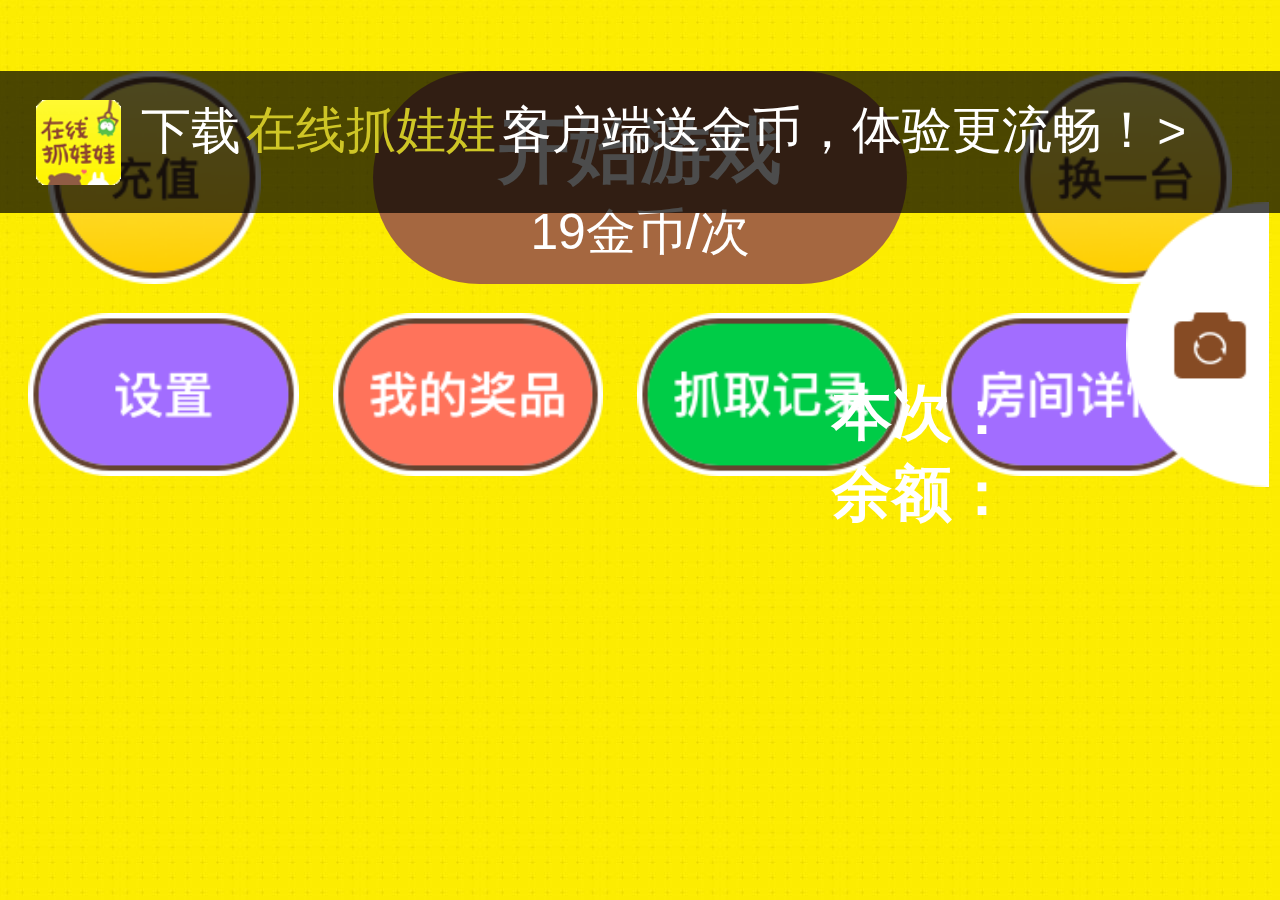
==== index.html @ 99bea9eb "coding" ====
<!DOCTYPE html>
<html lang="en">
<head>
    <meta charset="UTF-8">
    <title>在线抓娃娃</title>
    <meta http-equiv=Content-Type content="text/html; charset=utf-8">
    <meta name=viewport content="width=device-width,initial-scale=1,maximum-scale=1,user-scalable=no">
    <link rel="stylesheet" href="zpSrc/index.css">
    <link rel="stylesheet" href="zpSrc/history.css">
    <style>
        *{
            margin:0;
            padding:0;
        }
    </style>
    <script src="zpSrc/jquery-3.0.0.min.js" type="text/javascript"></script>
    <script src="zpSrc/socket.io.js" type="text/javascript"></script>
    <script src="zpSrc/core.js" type="text/javascript"></script>
    <script src="zpSrc/cipher-core.js" type="text/javascript"></script>
    <script src="zpSrc/tripledes.js" type="text/javascript"></script>
    <script src="zpSrc/mode-ecb.js" type="text/javascript"></script>
    <script src="http://res.wx.qq.com/open/js/jweixin-1.2.0.js"></script>
    <script src="//imgcache.qq.com/open/qcloud/video/vcplayer/TcPlayer-2.2.0.js" charset="utf-8"></script>
    <script>
      (function (win, doc) {
        var resize = 'orientationchange' in window ? 'orientationchange' : 'resize';

        function change() {
          var html = doc.documentElement;
          html.style.fontSize = doc.documentElement.clientWidth / 18 + 'px';
        }
        change();
        win.addEventListener(resize, change, false);
        win.addEventListener('load', change, false);
        doc.addEventListener('DOMContentLoaded', false);
      })(window, document);
    </script>
</head>
<body style="background-image: url(zpSrc/img/bg.jpg);width:100%;height:100%;overflow-x:hidden;position: relative;">
<div id="toDown" class="h-2 position-zz">
    <img src="zpSrc/img/72.png" alt="" class="h-2 pad-t-half-4 pad-b-half-4 z-idx-2000">
    <span class="dis-inline font-21 z-idx-2000 color-w pad-l-half-2">下载</span>
    <a href="" style="color:#cfc626;" class="font-21 z-idx-2000">在线抓娃娃</a>
    <span style="color: #fff;" class="font-21 z-idx-2000">客户端送金币，体验更流畅！</span>
    <a href="" class="dis-inline font-21 z-idx-2000" style="color: #fff;">></a>
</div>
<!--视频-->
<div id="id_test_video" style="width:100%; height:auto;"></div>
<!--<div id="test_video">-->
    <!--&lt;!&ndash;<video id="videoElement" autoplay style="width:100%; height:100%;"></video>&ndash;&gt;-->
    <!--<canvas id="video-canvas" style="width:100%!important;height:20rem!important;"></canvas>-->
<!--</div>-->
<!--照相机-->
<div id="camera" style="position: absolute;top:30%;left:88%;">
    <img src="zpSrc/img/change.png" class="h-4 w-2">
</div>
<!--&lt;!&ndash;加载图片&ndash;&gt;-->
<!--&lt;!&ndash;<div class="cover" style="position:absolute;top:0;left:0;width:100%;height: 65%;background-color: #00CC47"></div>&ndash;&gt;-->
<!--&lt;!&ndash;<div class="cover" style="position: absolute;top:30%;left:26%;">&ndash;&gt;-->
<!--&lt;!&ndash;<img src="zpSrc/img/load.png" class="h-4 w-9">&ndash;&gt;-->
<!--&lt;!&ndash;</div>&ndash;&gt;-->
<!--&lt;!&ndash;<div class="cover" style="position: absolute;top:44%;left:46%;">&ndash;&gt;-->
<!--&lt;!&ndash;<span class="font-22 font-wei w-4 h-4 color-w">加载中...</span>&ndash;&gt;-->
<!--&lt;!&ndash;</div>&ndash;&gt;-->
<!--下方遮罩玻璃-->
<div id="glass" class="h-4" style="width:6rem;position: absolute;top:53%;left:65%;">
    <span class="font-22 font-wei w-4 h-4 color-w nickName"></span><br>
    <span class="font-22 font-wei w-4 h-4 color-w">本次：</span><span class="sellCoin color-w"></span><br>
    <span class="font-22 font-wei w-4 h-4 color-w">余额：</span><span class="balance color-w"></span>
</div>
<!--开始后的倒计时-->
<div id="count" class="h-4 dis-none w-6" style="position: absolute;top:55%;left:65%;">
    <span class="font-22 font-wei w-4 h-4 countNum color-w">25</span>
</div>
<!--主页按钮组-->
<div id="main" style="height: 6.15rem;margin-top: 1rem;" class="pad-b-1 t-align-c">
    <div style="padding-left: 0.4rem;padding-right: 0.4rem;">
        <img src="zpSrc/img/btn_pay_nor.png" alt="" class="chongzhi dis-inline h-3"
             style="width:4.5rem;padding-right: 1.5rem;">
        <button id="toStartGame" class="dis-inline h-3 t-align-c v-align-t"
                style="width: 7.5rem;border:none!important;border-radius: 4rem;background-color: #A56740;padding-top:0.2rem;">
            <span class="dis-inline font-wei" style="font-size: 1rem;color: #ffffff;">开始游戏</span><br>
            <span class="dis-inline v-align-t" style="font-size: 0.7rem;color: #ffffff;">19金币/次</span>
        </button>
        <img src="zpSrc/img/btn_switch_nor.png" alt="" class="change dis-inline"
             style="width:4.5rem;height: 3rem;padding-left: 1.5rem;" onclick="">
    </div>
    <div style="height: 3.5rem;padding-top: 0.4rem;text-align: left;">
        <img src="zpSrc/img/btn_setting_nor.png" class="shezhi dis-inline btn-2">
        <img src="zpSrc/img/btn_prize_nor.png" class="myPrize dis-inline btn-2">
        <img src="zpSrc/img/btn_record_nor.png" class="getRecord dis-inline btn-2">
        <img src="zpSrc/img/btn_details_nor.png" class="productInformation dis-inline btn-2">
    </div>
</div>
<!--操作按钮组-->
<div id="operate" class="dis-none" style="font-size: 0;width:20rem;margin-top: 1rem;">
    <div class="dis-inline h-6 position-r" style="width:58%;margin-top: 0.5rem;">
        <!--上下-->
        <span class="dis-inline h-3 w-percent-100 t-align-c">
        <span class="dis-inline upNor upBtn h-3 w-percent-50"></span>
    </span>
        <span class="dis-inline h-3 w-percent-100 t-align-c">
        <span class="dis-inline downNor downBtn h-3 w-percent-50"></span>
    </span>
        <!--左右-->
        <div style="position: absolute;left:0;top:1.5rem;" class="w-percent-100">
        <span class="dis-inline h-3 w-percent-50 t-align-c">
            <span class="dis-inline leftNor leftBtn h-3 w-percent-50"></span>
        </span>
            <span class="dis-inline h-3 w-percent-50 t-align-c">
            <span class="dis-inline rightNor rightBtn h-3 w-percent-50"></span>
        </span>
        </div>
    </div>
    <!--右侧-->
    <div class="w-percent-40 dis-inline t-align-c h-6 line-h-4 v-align-t" style="padding-top: 1.5rem;">
        <span class="dis-inline startNor confirmBtn h-4 w-percent-50"></span>
    </div>
</div>
<!--充值-->
<div id="hd_ad_history_page" class="dis-none">
    <div class="hd_ad_hd w-percent-100 t-align-l h-3">
        <div class="hd_ad_back dis-inline h-2 line-h-3 v-align-m w-percent-100 t-align-l pad-t-half">
            <img src="zpSrc/img/close.png" class="h-2 w-2">
        </div>
        <div style="width:100%;text-align:center;color: #000;height: 2rem;line-height: 2rem;vertical-align: middle"
             class="dis-inline font-wei pad-t-half">
            <span class="font-big">充娃娃币</span>
        </div>
    </div>
    <div id="moneyChongZhi"></div>
</div>
<!--换一台-->
<div id="hd_ad_history_page_change" style="display:none;">
    <div class="hd_ad_hd pad-t-half">
        <div class="hd_ad_back dis-inline w-percent-100 t-align-l">
            <img src="zpSrc/img/close.png" class="h-2 dis-inline pad-l-half close">
            <img src="zpSrc/img/text_logo.png" class="h-1-half dis-inline pad-l-3">
        </div>
    </div>
    <!--换一批娃娃列表-->
    <div style="background-color: #FDEC02;padding-left: 0.25rem;padding-right: 0.25rem;">
        <div class="change_list h-9 mar-b-half" style="height: 25rem"></div>
    </div>
    <!--<div class="pos-fix t-align-c w-percent-33" style="background-color: #993300;left:33%;right:0;bottom:0;">-->
    <!--<span style="color: #fff;">换一批</span>-->
    <!--</div>-->
</div>
<!--设置-->
<div id="hd_ad_history_page_shezhi" class="dis-none">
    <div class="hd_ad_hd pad-t-half" style="border-radius: 1rem;">
        <div class="hd_ad_back h-2 v-align-t line-h-2"><img src="zpSrc/img/close.png" class="h-2 w-2"></div>
        <p style="color:#000;" class="font-big font-wei line-h-2 v-align-t">设置</p>
    </div>
    <div class="t-align-c">
        <div class="btn-music-nor closeMusic">关闭音乐</div>
        <!--<div class="btn-music-nor closeDanmu">关闭弹幕</div>-->
        <div class="btn-help-nor pleaseHelp">求助</div>
    </div>
</div>
<!--我的奖品-->
<div id="hd_ad_history_page_myPrize" class="dis-none">
    <div class="hd_ad_hd pad-t-1">
        <div class="hd_ad_back dis-inline w-percent-100 t-align-l">
            <img src="zpSrc/img/close.png" class="h-2 dis-inline pad-l-half close">
            <span class="dis-inline h-1-half dis-inline w-percent-45 t-align-r font-big" style="color: #000">我的奖品</span>
            <a href="./getPrize.html"><span style="color:#000;" class="dis-inline pad-l-4">提取</span></a>
        </div>
    </div>
    <div class="pad-t-half pad-l-half pad-r-half">
        <div class="myPrize_list" style="background-color: #fff;height:24rem;overflow: auto;"></div>
    </div>
</div>
<!--抓取记录-->
<div id="hd_ad_history_page_getRecord" class="dis-none">
    <div class="hd_ad_hd w-percent-100 t-align-l h-3 pad-t-half">
        <div class="hd_ad_back dis-inline h-2 line-h-3 v-align-m w-percent-100 t-align-l">
            <img src="zpSrc/img/close.png" class="h-2 w-2">
        </div>
        <div style="color: #000;height: 2rem;"
             class="dis-inline font-wei w-percent-100 t-align-c h-2 line-h-2 v-align-m">
            <span class="font-big">我的抓取记录</span>
        </div>
    </div>
    <div class="pad-t-half pad-l-half pad-r-half" style="background-color: #FDEC02;">
        <div class="catch_list t-align-c toScroll" style="overflow: auto;height: 26rem;"></div>
    </div>
</div>
<!--娃娃信息-->
<div id="hd_ad_history_page_productInformation" class="dis-none">
    <div class="hd_ad_hd w-percent-100 t-align-l h-3 pad-t-half">
        <div class="hd_ad_back dis-inline h-2 line-h-3 v-align-m w-percent-100 t-align-l">
            <img src="zpSrc/img/close.png" class="h-2 w-2">
        </div>
        <div style="width:100%;text-align:center;color: #000;height: 2rem;line-height: 2rem;vertical-align: middle"
             class="dis-inline font-wei">
            <span class="font-big">房间详情</span>
        </div>
    </div>
    <div class="t-align-c  pad-l-half pad-r-half" style="background-color: #FDEC02">
        <div class="t-align-c" style="background-color: #fff;height: 2.5rem; line-height: 2.5rem;vertical-align: top;">
            <span class="record dis-inline color-red w-percent-45" style="font-size: 0.7rem;">最近抓中的记录</span>
            <span class="wawa dis-inline w-percent-45" style="font-size: 0.7rem;">娃娃详情</span>
        </div>
    </div>
    <div id="latest" class="productList pad-l-half pad-r-half w-percent-100"
         style="background-color: #FDEC02;height: 24rem;overflow: auto;">
    </div>
    <div id="Detail" class="productList pad-l-half pad-r-half w-percent-100 dis-none" style="background-color: #FDEC02">
        <img src="" alt="" class="w-percent-100">
    </div>
</div>
<div>
</div>
<!--各种弹窗-->
<div id="nojbPopup" style="display: none">
    <div class="nojb-popup1">
        <div class="nojb-popup-img"><i class="close-popup-btn"></i></div>
    </div>
    <div class="nojb-popup2">
            <span class="nojb-popup-write">
                <span>扎心了，金币不足</span><br><span>快速充值~</span>
            </span>
        <button class="nojb-popup-btn">前往充值<span>(</span><span class="countNum">5</span><span>s)</span></button>
    </div>
</div>
<div id="failPopup">
    <div class="fail-popup1">
        <div class="fail-popup-img">
            <i class="close-popup-btn"></i>
            <i class="failChicken"></i>
        </div>
    </div>
    <div class="fail-popup2">
            <span class="fail-popup-write">
                <span>好可惜喔，就差一点点</span><br><span>继续游戏，也许下次就能抓中哦!</span>
            </span>
        <button class="fail-popup-btn">不服再战<span>(</span><span class="countNum">5</span><span>s)</span></button>
    </div>
</div>
<div id="successPopup" style="display: none;">
    <div class="success-popup1">
        <div class="success-popup-img"><i class="close-popup-btn"></i></div>
    </div>
    <div class="success-popup2">
            <span class="success-popup-write">
                <span>恭喜您抽中啦</span><br><span></span>
            </span>
        <button class="success-popup-btn" style="background-color: #FF7460;">领取奖品</button>
        <button class="success-popup-btn" style="background-color: #975429;margin-left: 0.5rem">乘胜追击<span>(</span><span
                class="countNum">5</span><span>s)</span></button>
    </div>
</div>
</body>
<script type="text/javascript" src="zpSrc/index.js"></script>
<script type="text/javascript" src="zpSrc/history.js"></script>
<script type="text/javascript" src="zpSrc/crypt.js"></script>
<script type="text/javascript" src="zpSrc/jsmpeg.min.js"></script>
<script>
  var url = window.location.href.split('#')[0];
  $.post('http://42.121.115.167:8662/wawa_cms/eventNotice/getWxConfig.do',{url: url},function (data) {
      var res = JSON.parse(data);
      console.log('成功后', res);
      wx.config({
        debug: false,
        appId: res.appId,
        timeStamp: res.timestamp.toString(),
        nonceStr: res.nonceStr,
        signature: res.signature,
        jsApiList: ['chooseWXPay']
      });
      $(document).on('click','.btnMoney',function (e) {
        var token = JSON.parse(window.localStorage.getItem('token'));
        var goodsId = e.currentTarget.dataset.id;
        var json = {'customerId':token.customerId,
          'goodsType':1,//1代表充值
          'goodsId':goodsId//编号
        };
        var str = encryptByDES(JSON.stringify(json));
        $.post(''+EnviromentUrl+'/jsapiPay',{json: str},function (res) {
            var list = JSON.parse(decryptByDES(res));
            console.log('充值列表',list);//充值列表
            var payDetail = list.data;
            if(list.state === 'ok'){
              wx.ready(function() {
                wx.chooseWXPay({
                  appId: payDetail.jsApiParams.appId,
                  timestamp: payDetail.jsApiParams.timeStamp,
                  timeStamp: payDetail.jsApiParams.timeStamp, // 支付签名时间戳，注意微信jssdk中的所有使用timestamp字段均为小写。但最新版的支付后台生成签名使用的timeStamp字段名需大写其中的S字符
                  nonceStr: payDetail.jsApiParams.nonceStr, // 支付签名随机串，不长于 32 位
                  package: payDetail.jsApiParams.package, // 统一支付接口返回的prepay_id参数值，提交格式如：prepay_id=***）
                  signType: payDetail.jsApiParams.signType, // 签名方式，默认为'SHA1'，使用新版支付需传入'MD5'
                  paySign: payDetail.jsApiParams.paySign, // 支付签名
                  success: function (res) {
                    // 支付成功后的回调函数
                    console.log('支付后', res);
                  }
                });
              })
            }
          });
      });
  })
</script>
<script>
  //  播放器
//  var canvas = document.getElementById('video-canvas');
  //        var url = dataChange[0].lvbList[0].playHlsUrl;
//  var url = 'ws://192.168.31.10:8082';
//  var player = new JSMpeg.Player(url, {canvas: canvas});
</script>
<script>
  //    主页默认开始
  $(function () {
    window.addEventListener("popstate", function () {
      window.location.href = location.href;
    });
    var json = {};
    json.currentPage = 1;
    var str = encryptByDES(JSON.stringify(json));
    var socket = null;
    var token = JSON.parse(window.localStorage.getItem('token'));
    $.post('http://wawatest.daniuyx.com/wawa/api/wawajiList',{json: str},function (res) {
        var list = JSON.parse(decryptByDES(res));
        console.log('全部的娃娃机', list);//娃娃列表
        var dataChange = list.data;
        window.localStorage.setItem('wawajiList', JSON.stringify(dataChange));
        console.log('默认的第一个娃娃机', dataChange[0]);
        $('.sellCoin').text(dataChange[0].sellCoin);
        $('#Detail img').attr('src', dataChange[0].lenImg);
        var playerUrl = dataChange[0].lvbList[0].playHlsUrl;
        var player = new TcPlayer('id_test_video', {
        "m3u8":playerUrl, //请替换成实际可用的播放地址
        "autoplay" : true,      //iOS下safari浏览器，以及大部分移动端浏览器是不开放视频自动播放这个能力的
//    "coverpic" : "http://www.test.com/myimage.jpg",
        "systemFullscreen":true,
        "flash":true,
        "showLoading":true,
        "controls":"none",
        "width" :  '480',//视频的显示宽度，请尽量使用视频分辨率宽度
        "height" : '400'//视频的显示高度，请尽量使用视频分辨率高度
      });
//              切换视角
      $('#camera').click(function () {
        if (playerUrl === dataChange[0].lvbList[0].playHlsUrl) {
          $('.vcp-player').remove();
          playerUrl = dataChange[0].lvbList[1].playHlsUrl;
          var player = new TcPlayer('id_test_video', {
            "m3u8":playerUrl, //请替换成实际可用的播放地址
            "autoplay" : true,      //iOS下safari浏览器，以及大部分移动端浏览器是不开放视频自动播放这个能力的
//    "coverpic" : "http://www.test.com/myimage.jpg",
            "systemFullscreen":true,
            "flash":true,
            "showLoading":true,
            "controls":"none",
            "width" :  '480',//视频的显示宽度，请尽量使用视频分辨率宽度
            "height" : '400'//视频的显示高度，请尽量使用视频分辨率高度
          });
        }else if (playerUrl === dataChange[0].lvbList[1].playHlsUrl) {
          playerUrl = dataChange[0].lvbList[0].playHlsUrl;
          $('.vcp-player').remove();
          var player = new TcPlayer('id_test_video', {
            "m3u8":playerUrl, //请替换成实际可用的播放地址
            "autoplay" : true,      //iOS下safari浏览器，以及大部分移动端浏览器是不开放视频自动播放这个能力的
//    "coverpic" : "http://www.test.com/myimage.jpg",
            "systemFullscreen":true,
            "flash":true,
            "showLoading":true,
            "controls":"none",
            "width" :  '480',//视频的显示宽度，请尽量使用视频分辨率宽度
            "height" : '400'//视频的显示高度，请尽量使用视频分辨率高度
          });
        }
      });
        socket = io.connect('http://115.29.225.91:9092?customerId=' + token.customerId + '&' + 'wawajiId=' + dataChange[0].wawajiId + '&' + 'mac=' + dataChange[0].mac);
//      娃娃机状态
        socket.on('wawaji_state', function (data) {
          console.log('娃娃机状态', data);
          if (data !== 1) {
            $('#toStartGame').attr('disabled', 'disabled').css('background-color', '#999');
          }
        });
//      娃娃机房间人数
        socket.on('wawaji_customer', function (data) {
          console.log('房间人数', data);
        });
//      当前游戏用户
        socket.on('game_customer', function (data) {
          console.log('当前游戏的用户', data);
        });
        //娃娃详情
        $('.productInformation').on('click', function () {
          var json = {"goodsId": dataChange[0].goodsId, "wawajiId": dataChange[0].wawajiId};
          var str = encryptByDES(JSON.stringify(json));
          $.post('http://wawatest.daniuyx.com/wawa/api/getSucGrabRecord',{json: str},function () {
              var list = JSON.parse(decryptByDES(res));
              console.log('当前直播间详情', list);//娃娃详情列表
              var dataProduct = list.data;
              $.each(dataProduct, function (i, obj) {
                $('<div class="hd_ad_list w-percent-100 h-4 line-h-4 v-align-t">' +
                  '<div class="h-4 w-percent-100" style="background-color: #ffffff;">' +
                  '<div class="dis-inline pad-l-1 h-3 v-align-m w" style="line-height: 2.6rem;width:20%;"><img src="' + obj.headUrl + '" alt="" style="height:2.5rem;"></div>' +
                  '<span class="dis-inline pad-l-half line-h-2 h-3 v-align-t t-align-l w-percent-45" style="margin-left:0.5rem;">' +
                  '<span class="dis-inline font-21 font-wei line-h-3 v-align-t" style="height: 1.5rem;color:#666;">' + obj.nickName + '</span>' + '<br>' + '<span class="dis-inline v-align-t" style="color: #999;height: 1.5rem;line-height: 1.2rem;font-size: 0.6rem;">' + obj.createDate + '</span>' + '' +
                  '</span>' +
                  '<div class="dis-inline" style="text-align: right;width:25%">'+
                  '<div class="dis-inline pad-l-1 t-align-r h-3 v-align-m" style="line-height: 2.6rem;"><a href="' + obj.videoUrl + '"><img src="zpSrc/img/mov.png" alt="" style="height:1.4rem;"></a></div>' +
                  '</div>' + '</div>').appendTo($('#latest'));
              });
            });
        });
        //点击开始游戏
        $('#toStartGame').on('click', function () {
          console.log(123456);
          var token = JSON.parse(window.localStorage.getItem('token'));
          if(JSON.parse(window.localStorage.getItem('isChoose')) === 222){return}
          var json = {"customerId": token.customerId, "mac": dataChange[0].mac, "wawajiId": dataChange[0].wawajiId};
          var str = encryptByDES(JSON.stringify(json));
          $.post('http://wawatest.daniuyx.com/wawa/api/startGame', {json: str}, function (res) {
              var list = JSON.parse(decryptByDES(res));
              console.log('开始后的信息', list);
              if (list.state === 'ok') {
                history.pushState({}, '', '?222');//历史记录栈
                $('#main').addClass('dis-none');
                $('#operate').removeClass('dis-none');
                $('#glass').addClass('dis-none');
                $('#count').removeClass('dis-none');
                var num = parseInt($('#count').find('.countNum').text());
                function countDown() {
                  num--;
                  $('#count').find('.countNum').text(num);
                  if (num == 0) {
                    $('#count').addClass('dis-none');
                    socket.emit('move', 5);
                    socket.on('game_state', function (data) {
                      console.log('游戏结果', data);
                      if (data === 0) {
                        alert('等待游戏结果');
                      }
                      if (data === 1) {
                        $('#successPopup').slideDown(100);
                        countSuccess();
                      }
                      if (data === 2) {
                        $('#failPopup').slideDown(100);
                        countFail();
                      }
                    });
                    return;
                  }
                  setTimeout(countDown, 1000);
                }
                countDown();
                <!--按钮组-->
                $('.upBtn').on('click', function () {
                  socket.emit('move', 3);
                  $(this).removeClass('upNor').addClass('upPressed');
                  setTimeout(function () {
                    $('.upBtn').removeClass('upPressed').addClass('upNor');
                  }, 200);
                });
                $('.leftBtn').on('click', function () {
                  socket.emit('move', 1);
                  $(this).removeClass('leftNor').addClass('leftPressed');
                  setTimeout(function () {
                    $('.leftBtn').removeClass('leftPressed').addClass('leftNor');
                  }, 200);
                });
                $('.rightBtn').on('click', function () {
                  socket.emit('move', 2);
                  $(this).removeClass('rightNor').addClass('rightPressed');
                  setTimeout(function () {
                    $('.rightBtn').removeClass('rightPressed').addClass('rightNor');
                  }, 200);
                });
                $('.downBtn').on('click', function () {
                  socket.emit('move', 4);
                  $(this).removeClass('downNor').addClass('downPressed');
                  setTimeout(function () {
                    $('.downBtn').removeClass('downPressed').addClass('downNor');
                  }, 200);
                });
                $('.confirmBtn').on('click', function () {
                  socket.emit('move', 5);
                  $(this).removeClass('startNor').addClass('startPressed');
                  socket.on('game_state', function (data) {
                    console.log('游戏结果', data);
                    if (data == 0) {
                      alert('等待游戏结果')
                    }
                    ;
                    if (data == 1) {
                      $('#successPopup').slideDown(100);
                      function countSuccess() {
                        var num = parseInt($('.success-popup-btn .countNum').text());
                        num--;
                        $('.success-popup-btn .countNum').text(num);
                        if (num == 0) {
//                        clearTimeout(t);
                          $('#successPopup').slideUp(100);
                          $('.confirmBtn').attr('disabled', 'disabled');
                          return
                        }
                        setTimeout(countSuccess, 1000);
                      }

                      countSuccess();
                    }
                    if (data == 2) {
                      $('#failPopup').slideDown(100);
                      function countFail() {
                        var num = parseInt($('.fail-popup-btn .countNum').text());
                        num--;
                        $('.fail-popup-btn .countNum').text(num);
                        if (num == 0) {
//                        clearTimeout(t);
                          $('#failPopup').slideUp(100);
                          $('.confirmBtn').attr('disabled', 'disabled');
                          return
                        }
                        setTimeout(countFail, 1000);
                      }

                      countFail();
                    }
                  });
                });
              } else {
                alert(list.msg);
              }
              if (list.msg === '金币不足') {
                $('#nojbPopup').slideDown(100);
                countNoJb();
              }
            })
        });
      //换一批娃娃接口
      $('.change').on('click',function () {
        $('#hd_ad_history_page_change').slideDown(100);
        var json = {};
        json.currentPage = 1;
        var str = encryptByDES(JSON.stringify(json));
        $.post('http://wawatest.daniuyx.com/wawa/api/wawajiList', {json: str}, function (res) {
            $('.myRecord').remove();
            var list = JSON.parse(decryptByDES(res));
            console.log(list);//娃娃列表
            var dataChange = list.data;
            $.each(dataChange, function (i, obj) {
              obj.state === 1 ? obj.state = '空闲' : obj.state = '游戏中';
              $('<div class="myRecord dis-inline w-percent-48" style="background-color: #fff;margin-left: 0.25rem;">' +
                '<div class="dis-inline position-r t-align-c v-align-t line-h-7 w-percent-100 h-9 imgStart">' +
                '<div class="pad-l-half pad-t-half pad-r-half w-8 h-6-half line-h-4 v-align-t"><img src="' + obj.goodsImg + '" class="w-7 h-6"></div>' +
                '<div class="font-14 w-6 h-1 line-h-1 v-align-t" style="width:100%;"><span class="font-21">' + obj.goodsName + '</span></div>' +
                '<div class="h-1 line-h-1 v-align-t t-align-l pad-l-1"><span class="font-14 dis-inline w-3 h-1 line-h-1 v-align-t" style="color: #FEA194">' + obj.sellCoin + '/次</span><span class="font-14 dis-inline w-3 h-1 line-h-1 v-align-t t-align-r"><span class="dis-inline gameStatusNo" style="margin-top: 0.25rem;margin-right:0.2rem;"></span><span class="font-14">' + obj.state + '</span></span></div>' +
                '</div>' +
                '</div>').appendTo($('.change_list'))
            });
//            选择开始
            $('.imgStart').on('click', function () {
              $('.vcp-player').remove();
              var token = JSON.parse(window.localStorage.getItem('token'));
              window.localStorage.setItem('isChoose', JSON.stringify(222));
              socket.close();
              $('#hd_ad_history_page_change').slideUp(100);
              var wawaIndex = $($(this).parent()).index();
              var allWawa = JSON.parse(window.localStorage.getItem('wawajiList'));
              $('.sellCoin').text(allWawa[wawaIndex].sellCoin);
              $('#Detail img').attr('src', allWawa[wawaIndex].lenImg);
//                var canvas = document.getElementById('video-canvas');
//                var url = 'ws://192.168.31.157:8082/';
//                var player = new JSMpeg.Player(url, {canvas: canvas});
              var ChoosePlayerUrl = allWawa[wawaIndex].lvbList[0].playHlsUrl;
              var player = new TcPlayer('id_test_video', {
                "m3u8": ChoosePlayerUrl, //请替换成实际可用的播放地址
                "autoplay" : true,      //iOS下safari浏览器，以及大部分移动端浏览器是不开放视频自动播放这个能力的
//    "coverpic" : "http://www.test.com/myimage.jpg",
                "controls":"none",
                "width" :  '480',//视频的显示宽度，请尽量使用视频分辨率宽度
                "height" : '400'//视频的显示高度，请尽量使用视频分辨率高度
              });
              //        切换视角
              $('#camera').click(function () {
                if (ChoosePlayerUrl === allWawa[wawaIndex].lvbList[0].playHlsUrl) {
                  $('.vcp-player').remove();
                  ChoosePlayerUrl = allWawa[wawaIndex].lvbList[1].playHlsUrl;
                  var player = new TcPlayer('id_test_video', {
                    "m3u8":ChoosePlayerUrl, //请替换成实际可用的播放地址
                    "autoplay" : true,      //iOS下safari浏览器，以及大部分移动端浏览器是不开放视频自动播放这个能力的
//    "coverpic" : "http://www.test.com/myimage.jpg",
                    "systemFullscreen":true,
                    "flash":true,
                    "showLoading":true,
                    "controls":"none",
                    "width" :  '480',//视频的显示宽度，请尽量使用视频分辨率宽度
                    "height" : '400'//视频的显示高度，请尽量使用视频分辨率高度
                  });
                }else if (ChoosePlayerUrl === allWawa[wawaIndex].lvbList[1].playHlsUrl) {
                  ChoosePlayerUrl = allWawa[wawaIndex].lvbList[0].playHlsUrl;
                  $('.vcp-player').remove();
                  var player = new TcPlayer('id_test_video', {
                    "m3u8":ChoosePlayerUrl, //请替换成实际可用的播放地址
                    "autoplay" : true,      //iOS下safari浏览器，以及大部分移动端浏览器是不开放视频自动播放这个能力的
//    "coverpic" : "http://www.test.com/myimage.jpg",
                    "systemFullscreen":true,
                    "flash":true,
                    "showLoading":true,
                    "controls":"none",
                    "width" :  '480',//视频的显示宽度，请尽量使用视频分辨率宽度
                    "height" : '400'//视频的显示高度，请尽量使用视频分辨率高度
                  });
                }
              });
              socket = io.connect('http://115.29.225.91:9092?customerId=' + token.customerId + '&' + 'wawajiId=' + allWawa[wawaIndex].wawajiId + '&' + 'mac=' + allWawa[wawaIndex].mac);
//      娃娃机状态
              socket.on('wawaji_state', function (data) {
                console.log('娃娃机状态', data);
              });
//      娃娃机房间人数
              socket.on('wawaji_customer', function (data) {
                console.log('房间人数', data);
              });
//      当前游戏用户
              socket.on('game_customer', function (data) {
                console.log('当前游戏的用户', data);
              });
//      弹幕
              socket.on('danmu', function (data) {
                console.log('弹幕', data);
              });
              //娃娃详情
              $('.productInformation').on('click', function () {
                var json = {"goodsId": allWawa[wawaIndex].goodsId, "wawajiId": allWawa[wawaIndex].wawajiId};
                var str = encryptByDES(JSON.stringify(json));
                $.post('http://wawatest.daniuyx.com/wawa/api/getSucGrabRecord', {json: str}, function (res) {
                    var list = JSON.parse(decryptByDES(res));
                    console.log('当前直播间详情', list);//娃娃详情列表
                    var dataProduct = list.data;
                    $.each(dataProduct, function (i, obj) {
                      $('<div class="hd_ad_list" style="width:100%;height:4rem;line-height: 4rem;vertical-align: top">' +
                        '<div style="background-color: #ffffff;height:4rem;width:100%;">' +
                        '<div class="dis-inline pad-l-1" style="height: 3rem;vertical-align: middle;line-height: 2.6rem;width:20%;"><img src="' + obj.headUrl + '" alt="" style="height:2.5rem;"></div>' +
                        '<span class="dis-inline pad-l-half" style="margin-left:0.5rem;width:45%;line-height: 2rem;height:3rem;vertical-align: top;text-align: left">' +
                        '<span class="dis-inline font-21 font-wei" style="height: 1.5rem;line-height: 3rem;vertical-align: top;color:#666;">' + obj.nickName + '</span>' + '<br>' + '<span class="dis-inline" style="color: #999;height: 1.5rem;line-height: 1.2rem;vertical-align: top;font-size: 0.6rem;">' + obj.createDate + '</span>' + '' +
                        '</span>' +
                        '<div class="dis-inline" style="text-align: right;width:25%">' +
                        '<div style="text-align: right;height: 3rem;vertical-align: middle;line-height: 2.6rem;" class="dis-inline pad-l-1"><a href="' + obj.videoUrl + '"><img src="zpSrc/img/mov.png" alt="" style="height:1.4rem;"></a></div>' +
                        '</div>' + '</div>').appendTo($('#latest'));
                    });
                  }
                );
              });
              //点击开始游戏
              $('#toStartGame').on('click', function () {
                var token = JSON.parse(window.localStorage.getItem('token'));
                if (JSON.parse(window.localStorage.getItem('isChoose')) === 222) {
                  window.localStorage.removeItem('isChoose');
                  var json = {
                    "customerId": token.customerId,
                    "mac": allWawa[wawaIndex].mac,
                    "wawajiId": allWawa[wawaIndex].wawajiId
                  };
                  var str = encryptByDES(JSON.stringify(json));
                  $.post('http://wawatest.daniuyx.com/wawa/api/startGame', {json: str}, function (res) {
                      var list = JSON.parse(decryptByDES(res));
                      console.log('开始后的信息', list);
                      if (list.state === 'ok') {
                        history.pushState({}, '', '?222');
                        $('#main').addClass('dis-none');
                        $('#operate').removeClass('dis-none');
                        $('#glass').addClass('dis-none');
                        $('#count').removeClass('dis-none');
                        var num = parseInt($('#count').find('.countNum').text());
                        function countDown() {
                          num--;
                          $('#count').find('.countNum').text(num);
                          if (num == 0) {
                            $('#count').addClass('dis-none');
                            socket.emit('move', 5);
                            socket.on('game_state', function (data) {
                              console.log('游戏结果', data);
                              if (data === 0) {
                                alert('等待游戏结果')
                              }
                              if (data === 1) {
                                $('#successPopup').slideDown(100);
                                countSuccess();
                              }
                              if (data === 2) {
                                $('#failPopup').slideDown(100);
                                countFail();
                              }
                            })
                          }
                          setTimeout(countDown, 1000);
                        }
                        countDown();
                        <!--按钮组-->
                        $('.upBtn').on('click', function () {
                          socket.emit('move', 3);
                          $(this).removeClass('upNor').addClass('upPressed');
                          setTimeout(function () {
                            $('.upBtn').removeClass('upPressed').addClass('upNor');
                          }, 200);
                        });
                        $('.leftBtn').on('click', function () {
                          socket.emit('move', 1);
                          $(this).removeClass('leftNor').addClass('leftPressed');
                          setTimeout(function () {
                            $('.leftBtn').removeClass('leftPressed').addClass('leftNor');
                          }, 200);
                        });
                        $('.rightBtn').on('click', function () {
                          socket.emit('move', 2);
                          $(this).removeClass('rightNor').addClass('rightPressed');
                          setTimeout(function () {
                            $('.rightBtn').removeClass('rightPressed').addClass('rightNor');
                          }, 200);
                        });
                        $('.downBtn').on('click', function () {
                          socket.emit('move', 4);
                          $(this).removeClass('downNor').addClass('downPressed');
                          setTimeout(function () {
                            $('.downBtn').removeClass('downPressed').addClass('downNor');
                          }, 200);
                        });
                        $('.confirmBtn').on('click', function () {
                          socket.emit('move', 5);
                          $(this).removeClass('startNor').addClass('startPressed');
                          socket.on('game_state', function (data) {
                            console.log('游戏结果', data);
                            if (data === 0) {
                              alert('等待游戏结果')
                            }
                            if (data === 1) {
                              $('#successPopup').slideDown(100);
                              countSuccess();
                            }
                            if (data == 2) {
                              $('#failPopup').slideDown(100);
                              countFail();
                            }
                          });
                        });
                      } else {
                        alert(list.msg);
                      }
                      if (list.msg === '金币不足') {
                        $('#nojbPopup').slideDown(100);
                        countNoJb();
                      }
                    }
                  )
                }
              });
            });
          }
        );
      });
    });
//    顶部遮罩下载
    $('#toDown').click(function () {
      window.location.href = 'http://alicdn.doumob.com/cps/wawa_share.apk';
    });
    <!--娃娃信息tab切换-->
    $('.record').on('click', function () {
      $('#Detail').addClass('dis-none');
      $('#latest').removeClass('dis-none');
      $('.wawa').removeClass('color-red');
      $('.record').addClass('color-red');
    });
    $('.wawa').on('click', function () {
      $('#Detail').removeClass('dis-none');
      $('#latest').addClass('dis-none');
      $('.record').removeClass('color-red');
      $('.wawa').addClass('color-red');
    });
  });
//    封装公共方法
//  无金币
  function countNoJb() {
    var num = parseInt($('.nojb-popup-btn .countNum').text());
    num--;
    $('.nojb-popup-btn .countNum').text(num);
    if (num == 0) {
      $('#nojbPopup').slideUp(100);
      $('.confirmBtn').attr('disabled', 'disabled');
      return
    }
    setTimeout(countNoJb, 1000);
  }
//  失败
  function countFail() {
    var num = parseInt($('.fail-popup-btn .countNum').text());
    num--;
    $('.fail-popup-btn .countNum').text(num);
    if (num == 0) {
      $('#failPopup').slideUp(100);
      $('.confirmBtn').attr('disabled', 'disabled');
      return;
    }
    setTimeout(countFail, 1000);
  }
//  成功
  function countSuccess() {
    var num = parseInt($('.success-popup-btn .countNum').text());
    num--;
    $('.success-popup-btn .countNum').text(num);
    if (num == 0) {
      $('#successPopup').slideUp(100);
      $('.confirmBtn').attr('disabled', 'disabled');
      return
    }
    setTimeout(countSuccess, 1000);
  }
</script>
</html>
---- zpSrc/index.css ----
@charset "utf-8";
* {
    word-wrap: break-word;
    -webkit-tap-highlight-color: rgba(0, 0, 0, 0) !important;
}
html {
    /*font-size: 62.5%;*/
    /*10 ÷ 16 × 100% = 62.5%*/

    /*修改为：20px*/
    font-size: 20px;
}

/*body {font-size: 1.4rem;1.4 × 10px = 14px }
h1 { font-size: 2.4rem;/*2.4 × 10px = 24px}*/

html,
body,
h1,
h2,
h3,
h4,
h5,
h6,
hr,
p,
iframe,
dl,
dt,
dd,
ul,
ol,
li,
pre,
form,
button,
input,
textarea,
th,
td,
fieldset {
    margin: 0;
    padding: 0
}
ul,
ol,
dl {
    list-style-type: none
}
html,
body {
    *position: static;
    -webkit-user-select: none;
}
html {
    font-family: sans-serif;
    -webkit-text-size-adjust: 100%;
    -ms-text-size-adjust: 100%
}
address,
caption,
cite,
code,
dfn,
em,
th,
var {
    font-style: normal;
    font-weight: normal
}
input,
button,
textarea,
select,
optgroup,
option {
    font-family: inherit;
    font-size: inherit;
    font-style: inherit;
    font-weight: inherit
}
input,
button {
    overflow: visible;
    outline: none
}
body,
th,
td,
button,
input,
select,
textarea {
    font-family: "Microsoft Yahei", "Hiragino Sans GB", "Helvetica Neue", Helvetica, tahoma, arial, Verdana, sans-serif, "WenQuanYi Micro Hei", "\5B8B\4F53";
    font-size: 20px;
    color: #333;
    -webkit-font-smoothing: antialiased;
    -moz-font-smoothing: antialiased
}
body {
    -webkit-font-smoothing: antialiased;
}
h1,
h2,
h3,
h4,
h5,
h6 {
    font-size: 100%;
    font-weight: normal;
}
a,
area {
    outline: none;
    blr: expression(this.onFocus=this.blur())
}
a {
    text-decoration: none;
    cursor: pointer;
    color:#000;
}
a:hover {
    text-decoration: none;
    outline: none
}
a.ie6:hover {
    zoom: 1
}
a:focus {
    outline: none
}
a:hover,
a:active {
    outline: none
}
:focus {
    outline: none
}
sub,
sup {
    vertical-align: baseline
}

/*img*/

img {
    border: 0;
    vertical-align: middle
}
a img,
img {
    -ms-interpolation-mode: bicubic
}
.img-responsive {
    width: 100%;
    height: auto
}

/***********************/


/*HTML5 reset*/

header,
footer,
section,
aside,
details,
menu,
article,
section,
nav,
address,
hgroup,
figure,
figcaption,
legend {
    display: block;
    margin: 0;
    padding: 0
}
time {
    display: inline
}
audio,
canvas,
video {
    display: inline-block;
    *display: inline;
    *zoom: 1
}
audio:not([controls]) {
    display: none
}
legend {
    width: 100%;
    margin-bottom: 20px;
    font-size: 21px;
    line-height: 40px;
    border: 0;
    border-bottom: 1px solid #e5e5e5
}
legend small {
    font-size: 15px;
    color: #999
}
svg:not(:root) {
    overflow: hidden
}
fieldset {
    border-width: 0;
    padding: 0.35em 0.625em 0.75em;
    margin: 0 2px;
    border: 1px solid #c0c0c0
}
input[type="number"]::-webkit-inner-spin-button,
input[type="number"]::-webkit-outer-spin-button {
    height: auto
}
input[type="search"] {
    -webkit-appearance: textfield;
    /* 1 */
    -moz-box-sizing: content-box;
    -webkit-box-sizing: content-box;
    /* 2 */
    box-sizing: content-box
}
input[type="search"]::-webkit-search-cancel-button,
input[type="search"]::-webkit-search-decoration {
    -webkit-appearance: none
}
input[type="text"] {
    // border: 1px solid #e4e4e4;
    padding: 5px;
}

/*
   Name:        style_clearfix
   Example:      class="clearfix|cl"
   Explain:      Clearfix（简写cl）避免因子元素浮动而导致的父元素高度缺失能问题
*/

.cl:after,
.clearfix:after {
    content: "";
    display: block;
    height: 0;
    clear: both;
    visibility: hidden
}
.cl,
.clearfix {
    zoom: 1
}

/*去掉默认input[type="submit"]圆角，
 * input[type='text']文本输入框内阴影，
 * 去掉默认点击输入的时候，会有灰色背景*/

input[type="submit"],
input[type="reset"],
input[type="text"],
input[type="button"],
input[type="number"]
select,
button {
    -webkit-appearance: none;
    -webkit-tap-highlight-color: rgba(0, 0, 0, 0);
}
span,i{
    -webkit-tap-highlight-color: rgba(0, 0, 0, 0);
}


/* 给input的placeholder设置颜色
::-webkit-input-placeholder {
    color:#fff;
}
:-moz-placeholder {
    color:#fff;
}
::-moz-placeholder {
    color:#fff;
}
:-ms-input-placeholder {
    color:#fff;
}
/*选中单击文字时，去掉背景默认颜色*/

::selection {
    background: rgba(0, 0, 0, 0)
}
::-moz-selection {
    background: rgba(0, 0, 0, 0)
}
/*::-webkit-selection {*/
/*background: rgba(0, 0, 0, 0)*/
/*}*/
a {
    -webkit-tap-highlight-color: rgba(0, 0, 0, 0);
    background: transparent;
}
input[type="number"]::-webkit-textfield-decoration-container {}
input[type="number"]::-webkit-inner-spin-button {
    -webkit-appearance: none;
    margin: 0;
}
input[type="number"]::-webkit-outer-spin-button {
    -webkit-appearance: none;
}
/*
导致float不能对齐,临时屏蔽*/
* {
    box-sizing: border-box;
}


/*字体图标出现锯齿的问题*/


/*-webkit-font-smoothing: antialiased;
-moz-osx-font-smoothing: grayscale;*/

/*正文*/
.dis-inline{
    display: inline-block;
}
.dis-none{
    display:none;
}
.h-half{
    height:0.5rem;
}
.h-1{
    height:1rem;
}
.h-1-half{
    height: 1.5rem;
}
.h-2{
    height:2rem;
}
.h-8{
    height:8rem;
}
.pad-l-half{
    padding-left: 0.5rem;
}
.pad-l-1{
    padding-left: 1rem;
}
.pad-l-2{
    padding-left: 2rem;
}
.pad-l-4{
    padding-left: 4rem;
}
.pad-r-half{
    padding-right: 0.5rem;
}
.pad-r-1{
    padding-right: 1rem;
}
.pad-r-2{
    padding-right: 2rem;
}
.pad-t-5{
    padding-top: 5rem;
}
.pad-t-2{
    padding-top: 2rem;
}
.pad-t-1{
    padding-top: 1rem;
}
.pad-t-half{
    padding-top: 0.5rem;
}
.pad-b-1{
    padding-bottom: 1rem;
}
.border-1{
    border:1px solid #e5e5e5
}
.bg-color-yel{
    background-color: #FFF100;
}
/*颜色*/
.color-1{
    color:#fff;
}
.color-blue{
    color:#372742;
}
.color-red{
    color:red;
}
.font-12{
    font-size: 0.3rem;
}
.font-14{
    font-size: 0.35rem;
}
.font-16{
    font-size: 0.8rem;
}
.font-20{
    font-size: 0.5rem;
}
.font-21{
    font-size: 0.7rem;
}
.font-22{
    font-size: 0.85rem;
}
.font-big{
    font-size: 1rem;
}
.font-wei{
    font-weight: bold;
}
.mat-l-half{
    margin-left:0.5rem;
}
.mar-r{
    margin-right:1rem;
}
.mar-r-half{
    margin-right: 0.5rem;
}
.mar-b-half{
    margin-bottom: 0.5rem;
}
.text-undeline{
    text-decoration: underline;
}
.img1{
    background-image: url('../zpSrc/img/checkbox_outline.png');
}
.img2{
    background-image: url('../zpSrc/img/checkbox.png');
}
.bg-repeat{
    background-repeat: no-repeat;
}
.bg-size-half{
    background-size: 0.75rem 0.75rem;
}
.bg-col-white{
    background-color: #fff;
}
.position-r{
    position: relative;
}
/*水平对齐*/
.t-align-c{
     text-align: center;
 }
.t-align-r{
    text-align: right;
}
.t-align-l{
    text-align: left;
}
/*垂直对齐*/
.v-align-t{
      vertical-align: top;
}
.v-align-m{
    vertical-align: middle;
}
/*宽度*/
.w-percent-30{
    width:30%;
}
.w-percent-33{
    width:33%;
}
.w-percent-35{
    width:35%;
}
.w-percent-40{
    width:40%;
}
.w-percent-45{
     width:45%;
 }
.w-percent-48{
    width:48%;
}
.w-percent-50{
    width:50%;
}
.w-percent-60{
    width:60%;
}
.w-percent-98{
    width:98%;
}
.w-percent-100{
    width:100%;
}
.w-2{
    width: 2rem;
}
.w-3{
    width: 3rem;
}
.w-4{
    width: 4rem;
}
.w-6{
    width: 6rem;
}
.w-7{
    width: 7rem;
}
.w-8{
    width: 8rem;
}
.w-9{
    width: 9rem;
}
.w-12{
    width: 12rem;
}
/*高度*/
.h-3{
    height: 3rem;
}
.h-4{
    height: 4rem;
}
.h-6{
    height: 6rem;
}
.h-6-half{
    height: 6.5rem;
}
.h-7{
    height: 7rem;
}
.h-9{
    height: 9rem;
}
/*行高*/
.line-h-1{
    line-height: 1rem;
}
.line-h-2{
    line-height: 2rem;
}
.line-h-3{
    line-height: 3rem;
}
.line-h-4{
    line-height: 4rem;
}
.line-h-6{
    line-height: 6rem;
}
.line-h-7{
    line-height: 7rem;
}
.edit{
  border:0;
}
/*遮罩定位*/
.position-zz{
    background-color: rgba(0,0,0,0.7);
    position:absolute;
    z-index:2000;
    padding-left: 0.5rem;
    width:100%;
}
.pos-fix{
    position: fixed;
}
/*内边距*/
.pad-t-half-4{
    padding-top: 0.4rem;
}
.pad-b-half-4{
    padding-bottom: 0.4rem;
}
.pad-l-half-2{
    padding-left: 0.2rem;
}
.pad-l-3{
    padding-left: 3rem;
}
/*z-index*/
.z-idx-2000{
    z-index:2000;
}
/*颜色*/
.color-bk{
    color: #000;
}
.color-w{
    color: #fff;
}
.color-6{
    color:#666;
}
.color-9{
    color:#999;
}
::-webkit-input-placeholder {
    /* WebKit browsers */
    color: #999;
}

:-moz-placeholder {
    /* Mozilla Firefox 4 to 18 */
    color: #999;
}

::-moz-placeholder {
    /* Mozilla Firefox 19+ */
    color: #999;
}

:-ms-input-placeholder {
    /* Internet Explorer 10+ */
    color: #999;
}
/*!*设置*!*/
/*.closeMusic{*/
    /*background-color:#00CC47;*/
    /*border:none!important;*/
/*}*/
/*.closeDanMu{*/
    /*background-color:#00CC47;*/
    /*border:none!important;*/
/*}*/
/*.pleaseHelp{*/
    /*background-color:#FF735A!important;*/
    /*border:none!important;";*/
/*}*/
/*充值按钮*/
.btnMoney{
    width:6rem;
    height:1.5rem;
    background-color: #BA7345;
    color:#fff;
    border-radius: 0.5rem;
    border:none!important;
}
/*主页按钮组第二行*/
.btn-2{
    height: 2.3rem;
    padding-left: 0.4rem;
}
/*游戏状态*/
.gameStatus{
    display: inline-block;
    border-radius: 50%;
    border:1px solid #54DAFF;
    width: 0.5rem;
    height: 0.5rem;
    line-height: 1rem;
    vertical-align: top;
    background-color: #54DAFF;
}
.gameStatusNo{
    display: inline-block;
    border-radius: 50%;
    border:1px solid #1ec94f;
    width: 0.5rem;
    height: 0.5rem;
    line-height: 1rem;
    vertical-align: top;
    background-color: #1ec94f;
}
.upNor{
    /*width:100%;*/
    /*height:3rem;*/
    background-image: url(../zpSrc/img/btn_top_nor.png);
    background-repeat: no-repeat;
    background-size: 3rem 3rem;
    background-position:center center;
}
.upPressed{
    /*width:100%;*/
    /*height:3rem;*/
    background-image: url(../zpSrc/img/btn_top_pressed.png);
    background-repeat: no-repeat;
    background-size: 3rem 3rem;
    background-position:center center;
}
.downNor{
    /*width:100%;*/
    /*height:3rem;*/
    background-image: url(../zpSrc/img/btn_down_nor.png);
    background-repeat: no-repeat;
    background-size: 3rem 3rem;
    background-position:center center;
}
.downPressed{
    /*width:100%;*/
    /*height:3rem;*/
    background-image: url(../zpSrc/img/btn_down_pressed.png);
    background-repeat: no-repeat;
    background-size: 3rem 3rem;
    background-position:center center;
}
.leftNor{
    /*width:50%;*/
    /*height:3rem;*/
    background-image: url(../zpSrc/img/btn_left_nor.png);
    background-repeat: no-repeat;
    background-size: 3rem 3rem;
    background-position:center center;
}
.leftPressed{
    /*width:50%;*/
    /*height:3rem;*/
    background-image: url(../zpSrc/img/btn_left_pressed.png);
    background-repeat: no-repeat;
    background-size: 3rem 3rem;
    background-position:center center;
}
.rightNor{
    /*width:50%;*/
    /*height:3rem;*/
    background-image: url(../zpSrc/img/btn_right_nor.png);
    background-repeat: no-repeat;
    background-size: 3rem 3rem;
    background-position:center center;
}
.rightPressed{
    /*width:50%;*/
    /*height:3rem;*/
    background-image: url(../zpSrc/img/btn_right_pressed.png);
    background-repeat: no-repeat;
    background-size: 3rem 3rem;
    background-position:center center;
}
.startNor{
    background-image: url(../zpSrc/img/btn_start_nor.png);
    background-repeat: no-repeat;
    background-size: 4rem 4rem;
    background-position:center center;
}
.startPressed{
    background-image: url(../zpSrc/img/btn_start_pressed.png);
    background-repeat: no-repeat;
    background-size: 4rem 4rem;
    background-position:center center;
}
/*金币不足弹窗*/
.nojb-popup1{
    background: #FDEC02;
    width: 14rem;
    height:10rem;
    position: absolute;
    top: 30%;
    left: 50%;
    margin-top: -5rem;
    margin-left: -7rem;
    border-radius: 0.3rem;
}
.nojb-popup-img{
    background-image: url(../zpSrc/img/noJinbi.png);
    background-repeat: no-repeat;
    background-size: 14rem 10rem;
    background-position: center center;
    width: 14rem;height:10rem;
}
.nojb-popup2{
    background: #fff;
    width: 14rem;
    height:6rem;
    position: absolute;
    top: 55%;
    left: 50%;
    margin-top: -3rem;
    margin-left: -7rem;
    text-align: center;
    border-radius: 0.3rem;
}
.nojb-popup-write{
    font-size: 0.8rem;
    color:#999;
    display: inline-block;
    margin-top: 0.5rem;
    width:100%;
    padding-bottom: 0.5rem;
}
.nojb-popup-btn{
    background-color: #975429;
    border:none!important;
    border-radius: 0.25rem;
    width:50%;
    height: 30%;
    color:#fff;
    font-size: 0.7rem;
}
#nojbPopup{
    display: none;
}
/*成功弹窗*/
.success-popup1{
    background: #FDEC02;
    width: 14rem;
    height:10rem;
    position: absolute;
    top: 30%;
    left: 50%;
    margin-top: -5rem;
    margin-left: -7rem;
    border-bottom-radius: 0.3rem;
}
.success-popup-img{
    background-image: url(../zpSrc/img/success.png);
    background-repeat: no-repeat;
    background-size: 14rem 10rem;
    background-position: center center;
    width: 14rem;height:10rem;
}
.success-popup2{
    background: #fff;
    width: 14rem;
    height:6rem;
    position: absolute;
    top: 55%;
    left: 50%;
    margin-top: -3rem;
    margin-left: -7rem;
    text-align: center;
    border-bottom-radius: 0.3rem;
}
.success-popup-write{
    font-size: 0.8rem;
    color:#999;
    display: inline-block;
    margin-top: 0.5rem;
    width:100%;
    padding-bottom: 0.5rem;
}
.success-popup-btn{
    border:none!important;
    border-radius: 0.25rem;
    width:40%;
    height: 30%;
    color:#fff;
    font-size: 0.7rem;
}
#successPopup{
    display: none;
}
/*失败窗口*/
.fail-popup1{
    background: #FDEC02;
    width: 14rem;
    height:10rem;
    position: absolute;
    top: 30%;
    left: 50%;
    margin-top: -5rem;
    margin-left: -7rem;
    border-bottom-radius: 0.3rem;
}
.fail-popup-img{
    background-image: url(../zpSrc/img/fail2.png);
    background-repeat: no-repeat;
    background-size: 14rem 10rem;
    background-position: center center;
    width: 14rem;height:10rem;
}
.fail-popup2{
    background: #fff;
    width: 14rem;
    height:6rem;
    position: absolute;
    top: 55%;
    left: 50%;
    margin-top: -3rem;
    margin-left: -7rem;
    text-align: center;
    border-bottom-radius: 0.3rem;
}
.fail-popup-write{
    font-size: 0.8rem;
    color:#999;
    display: inline-block;
    margin-top: 0.5rem;
    width:100%;
    padding-bottom: 0.5rem;
}
.fail-popup-btn{
    background-color: #975429;
    border:none!important;
    border-radius: 0.25rem;
    width:50%;
    height: 30%;
    color:#fff;
    font-size: 0.7rem;
}
#failPopup{
    display: none;
}
.failChicken{
    background-image: url(../zpSrc/img/fail.png);
    background-repeat: no-repeat;
    background-position: center center;
    background-size: 6rem 6rem;
    display: inline-block;
    width: 6rem;
    height: 6rem;
    position: absolute;
    top:4rem;
    left:4rem;
}
/*关闭*/
.close-popup-btn{
    background-image: url(../zpSrc/img/close.png);
    background-repeat: no-repeat;
    background-position: center center;
    background-size: 2rem 2rem;
    display: inline-block;
    width: 2rem;
    height: 2rem;
}
/*左滑删除一项*/
.line-wrapper { width: 100%; height: 6rem; overflow: hidden; font-size: 0.7rem;}
.line-scroll-wrapper {height: 6rem; clear: both;}
.line-btn-delete { float: left; width: 6.3rem; height: 6rem; }
.line-btn-delete button { width: 100%; height: 100%; background: red; border: none; font-size: 24px; font-family: 'Microsoft Yahei'; color: #fff; }
.line-normal-wrapper { display: inline-block; line-height: 100px;float: left;padding-bottom: 10px; }
.line-normal-icon-wrapper img { width: 120px; height: 120px; }
.line-normal-avatar-wrapper img { width: 2.3rem; height: 2.3rem; border-radius: 1.5rem; }
.line-normal-left-wrapper {overflow: hidden;}
.line-normal-user-name { height: 0.7rem; line-height: 0.7rem; color: #4e4e4e; margin-top: 7px; }
.line-normal-msg {color: #4e4e4e; margin-top: 11px;}
---- zpSrc/history.css ----
/*#j_hd_ad_history_btn {*/
  /*position: absolute;*/
  /*top: 0;*/
  /*left: 0;*/
  /*right: 0;*/
  /*padding: 10px 20px;*/
  /*color: #000;*/
  /*z-index: 9999;*/
  /*background-color: #fff;*/
  /*font-size: 16px;*/
  /*border-radius: 50%;*/
/*}*/

#j_hd_ad_history_btn_chui{
  position: absolute;
  /*top: 0;*/
  /*left: 0;*/
  /*right: 0;*/
  /*padding: 10px 20px;*/
  color: #000;
  z-index: 9999;
  /*background-color: #fff;*/
  font-size: 16px;
  border-radius: 50%;
  left: auto;
  right: 0.1rem;
  top: 0.5rem;
  padding: 0.05rem 0.1rem;
}
#j_hd_ad_history_btn_chui img{
  width:0.5rem;
  height:0.5rem;
}

#hd_ad_history_page {
  position: fixed;
  /*top: 0;*/
  left: 0;
  right: 0;
  bottom: 0;
  z-index: 10000;
  /*background-color: #fff;*/
  background-color:#FDEC02;
  height:23rem;
}
#hd_ad_history_page_change {
  position: fixed;
  /*top: 0;*/
  left: 0;
  right: 0;
  bottom: 0;
  z-index: 10000;
  background-color: #fff;
  /*background-color:#FDEC02;*/
  height:27rem;
}
#hd_ad_history_page_shezhi {
  width:88%;
  margin-left: 6%;
  position: fixed;
  top: 15%;
  left: 0;
  right: 0;
  bottom: 290px;
  z-index: 10000;
  /*background-color: #fff;*/
  background-color:#FDEC02;
  height:12rem;
  border-radius: 1rem;
}
#hd_ad_history_page_myPrize {
  position: fixed;
  /*top: 0;*/
  left: 0;
  right: 0;
  bottom: 0;
  z-index: 10000;
  /*background-color: #fff;*/
  background-color:#FDEC02;
  height:28rem;
}
#hd_ad_history_page_getRecord {
  position: fixed;
  /*top: 0;*/
  left: 0;
  right: 0;
  bottom: 0;
  z-index: 10000;
  /*background-color: #fff;*/
  background-color:#FDEC02;
  height:90%;
}
#hd_ad_history_page_productInformation {
  position: fixed;
  /*top: 0;*/
  left: 0;
  right: 0;
  bottom: 0;
  z-index: 10000;
  /*background-color: #fff;*/
  background-color:#FDEC02;
  height:90%;
}

#hd_ad_history_page .hd_ad_hd,
#hd_ad_history_page_change .hd_ad_hd,
#hd_ad_history_page_shezhi .hd_ad_hd,
#hd_ad_history_page_myPrize .hd_ad_hd,
#hd_ad_history_page_getRecord .hd_ad_hd,
#hd_ad_history_page_productInformation .hd_ad_hd{
  position: relative;
  width: 100%;
  height: 3rem;
  background-color: #FDEC02;
  color: #fff;
  line-height: 40px;
  font-size: 16px;
  text-align: center;
}
#hd_ad_history_page .hd_ad_hd .hd_ad_back,
#hd_ad_history_page_change .hd_ad_hd .hd_ad_back,
#hd_ad_history_page_shezhi .hd_ad_hd .hd_ad_back,
#hd_ad_history_page_myPrize .hd_ad_hd .hd_ad_back,
#hd_ad_history_page_getRecord .hd_ad_hd .hd_ad_back,
#hd_ad_history_page_productInformation .hd_ad_hd .hd_ad_back{
  position: absolute;
  right: 0px;
  line-height: 40px;
  font-size: 16px;
  color: #fff;
}

#hd_ad_history_page .hd_ad_list,
#hd_ad_history_page_change .hd_ad_list,
#hd_ad_history_page_shezhi .hd_ad_list,
#hd_ad_history_page_myPrize .hd_ad_list,
#hd_ad_history_page_getRecord .hd_ad_list,
#hd_ad_history_page_productInformation .hd_ad_list{
  /*border-top: 1px solid #ccc;*/
}
#hd_ad_history_page .hd_ad_list a {
  position: relative;
  display: block;
  padding: 30px 0 35px 0;
  width: 100%;
  border-bottom: 1px solid #ccc;
}
#hd_ad_history_page .hd_ad_list a img {
  position: absolute;
  top: 0;
  bottom: 0;
  left: 20px;
  margin-top: auto;
  margin-bottom: auto;
  width: 80px;
}
#hd_ad_history_page .hd_ad_list a p {
  padding-left: 120px;
  font-size: 16px;
}
#hd_ad_history_page .hd_ad_list .hd_ad_title {
  margin-bottom: 6px;
  font-size: 18px;
}
#hd_ad_history_page .hd_ad_list .hd_ad_tip {
  position: absolute;
  top: 50%;
  margin-top: -35px;
  right: 20px;
  color: #ff2f4f;
}
#hd_ad_history_page .hd_ad_list .hd_ad_lingjiang {
  position: absolute;
  top: 50%;
  right: 20px;
  padding: 0 10px;
  line-height: 28px;
  border-radius: 14px;
  background-color: #ff2f4f;
  color: #fff;
  font-size: 18px;
}
/*摆动锤子*/
@keyframes chuizi {
  0% {
    transform: translateX(10px) rotate(10deg);
  }
  20% {
    transform: translateX(-7px) rotate(-7deg);
  }
  40% {
    transform: translateX(5px) rotate(6deg);
  }
  60% {
    transform: translateX(-3px) rotate(-3deg);
  }
  80% {
    transform: translateX(6px) rotate(5deg);
  }
  100% {
    transform: translateX(-10px) rotate(-10deg);
  }
}
#j_hd_ad_history_btn_chui {
  animation-name: chuizi;
  animation-duration: 1s;
  animation-timing-function: linear;
  animation-iteration-count: infinite;
  animation-direction: alternate;
}
.btn-music-nor{
  background-image: url(../zpSrc/img/btn_music_nor.png);
  background-repeat: no-repeat;
  background-size: 8rem 2rem;
  background-position: center center;
  width:100%;
  height:2rem;
  line-height: 2rem;
  vertical-align: top;
  margin-top:0.5rem;
  color: #ffffff;
  border-radius: 4rem;
}
.btn-music-pressed{
  background-image: url(../zpSrc/img/btn_music_pressed.png);
  background-repeat: no-repeat;
  background-size: 8rem 2rem;
  background-position: center center;
  width:100%;
  height:2rem;
  line-height: 2rem;
  vertical-align: top;
  margin-top:0.5rem;
  color: #ffffff;
  border-radius: 4rem;
}
.btn-help-nor{
  background-image: url(../zpSrc/img/btn_help_nor.png);
  background-repeat: no-repeat;
  background-size: 8rem 2rem;
  background-position: center center;
  width:100%;
  height:2rem;
  line-height: 2rem;
  vertical-align: top;
  margin-top:0.5rem;
  color: #ffffff;
  border-radius: 4rem;
}
.btn-help-pressed{
  background-image: url(../zpSrc/img/btn_help_pressed.png);
  background-repeat: no-repeat;
  background-size: 8rem 2rem;
  background-position: center center;
  width:100%;
  height:2rem;
  line-height: 2rem;
  vertical-align: top;
  margin-top:0.5rem;
  color: #ffffff;
  border-radius: 4rem;
}
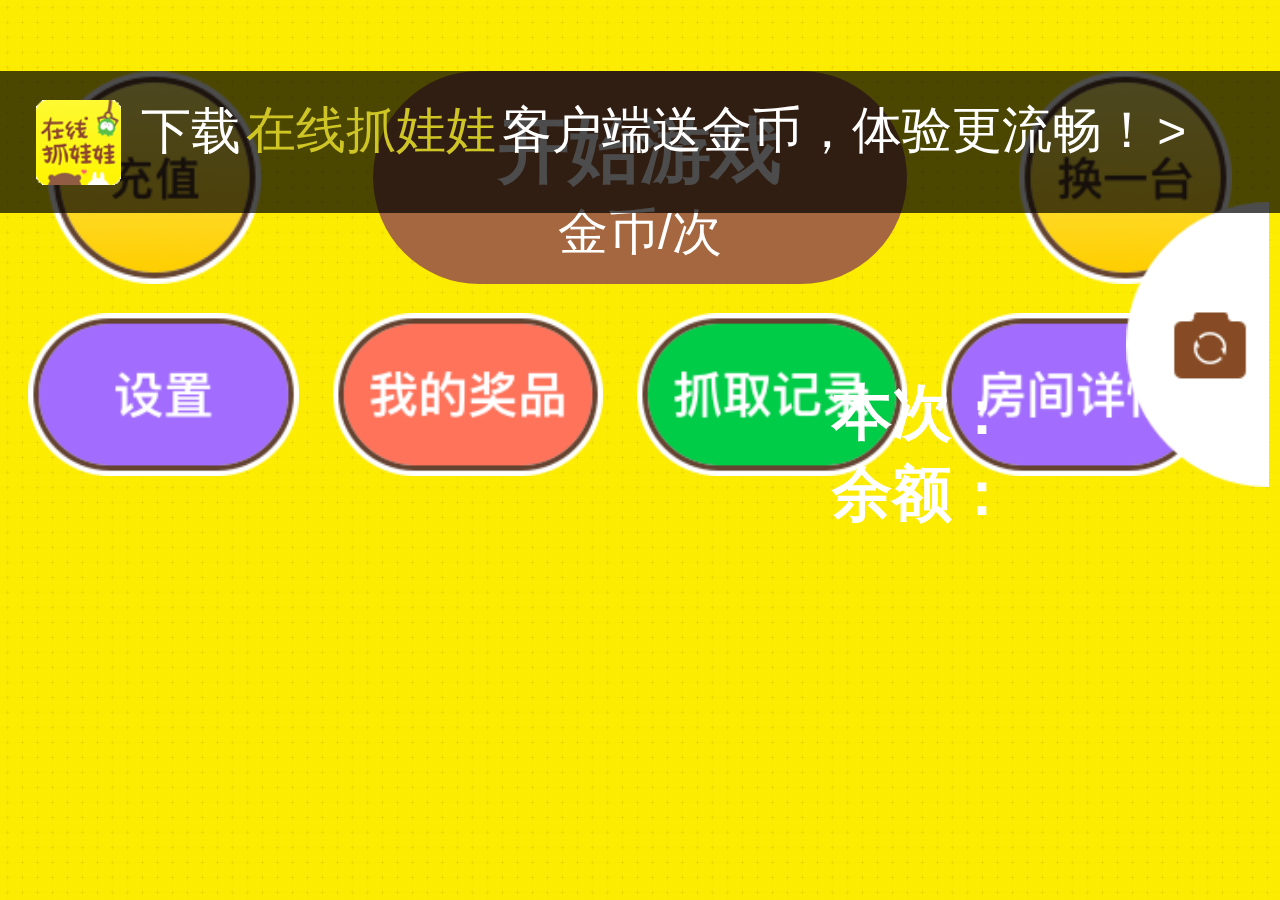
==== commit 9a969ce5: "coding" ====
--- a/index.html
+++ b/index.html
@@ -37,6 +37,7 @@
     </script>
 </head>
 <body style="background-image: url(zpSrc/img/bg.jpg);width:100%;height:100%;overflow-x:hidden;position: relative;">
+<audio id="music" loop="loop" autoplay="autoplay"><source src="zpSrc/music.mp3" type="audio/mpeg"></audio>
 <div id="toDown" class="h-2 position-zz">
     <img src="zpSrc/img/72.png" alt="" class="h-2 pad-t-half-4 pad-b-half-4 z-idx-2000">
     <span class="dis-inline font-21 z-idx-2000 color-w pad-l-half-2">下载</span>
@@ -70,7 +71,7 @@
 </div>
 <!--开始后的倒计时-->
 <div id="count" class="h-4 dis-none w-6" style="position: absolute;top:55%;left:65%;">
-    <span class="font-22 font-wei w-4 h-4 countNum color-w">25</span>
+    <span class="font-22 font-wei w-4 h-4 countNum color-w"></span>
 </div>
 <!--主页按钮组-->
 <div id="main" style="height: 6.15rem;margin-top: 1rem;" class="pad-b-1 t-align-c">
@@ -80,7 +81,7 @@
         <button id="toStartGame" class="dis-inline h-3 t-align-c v-align-t"
                 style="width: 7.5rem;border:none!important;border-radius: 4rem;background-color: #A56740;padding-top:0.2rem;">
             <span class="dis-inline font-wei" style="font-size: 1rem;color: #ffffff;">开始游戏</span><br>
-            <span class="dis-inline v-align-t" style="font-size: 0.7rem;color: #ffffff;">19金币/次</span>
+            <span class="dis-inline v-align-t" style="font-size: 0.7rem;color: #ffffff;"><span class="howMuch"></span>金币/次</span>
         </button>
         <img src="zpSrc/img/btn_switch_nor.png" alt="" class="change dis-inline"
              style="width:4.5rem;height: 3rem;padding-left: 1.5rem;" onclick="">
@@ -140,7 +141,7 @@
     </div>
     <!--换一批娃娃列表-->
     <div style="background-color: #FDEC02;padding-left: 0.25rem;padding-right: 0.25rem;">
-        <div class="change_list h-9 mar-b-half" style="height: 25rem"></div>
+        <div class="change_list h-9 mar-b-half" style="height: 24rem;overflow: auto;padding-bottom: 1rem"></div>
     </div>
     <!--<div class="pos-fix t-align-c w-percent-33" style="background-color: #993300;left:33%;right:0;bottom:0;">-->
     <!--<span style="color: #fff;">换一批</span>-->
@@ -155,7 +156,7 @@
     <div class="t-align-c">
         <div class="btn-music-nor closeMusic">关闭音乐</div>
         <!--<div class="btn-music-nor closeDanmu">关闭弹幕</div>-->
-        <div class="btn-help-nor pleaseHelp">求助</div>
+        <div class="btn-help-nor pleaseHelp">帮助中心</div>
     </div>
 </div>
 <!--我的奖品-->
@@ -164,11 +165,12 @@
         <div class="hd_ad_back dis-inline w-percent-100 t-align-l">
             <img src="zpSrc/img/close.png" class="h-2 dis-inline pad-l-half close">
             <span class="dis-inline h-1-half dis-inline w-percent-45 t-align-r font-big" style="color: #000">我的奖品</span>
-            <a href="./getPrize.html"><span style="color:#000;" class="dis-inline pad-l-4">提取</span></a>
+            <a href="" id="toGetww"><span style="color:#000;" class="dis-inline pad-l-4">提取</span></a>
         </div>
     </div>
     <div class="pad-t-half pad-l-half pad-r-half">
-        <div class="myPrize_list" style="background-color: #fff;height:24rem;overflow: auto;"></div>
+        <div class="myPrize_list" style="background-color: #fff;height:24rem;overflow: auto;padding-bottom: 1rem">
+        </div>
     </div>
 </div>
 <!--抓取记录-->
@@ -182,8 +184,8 @@
             <span class="font-big">我的抓取记录</span>
         </div>
     </div>
-    <div class="pad-t-half pad-l-half pad-r-half" style="background-color: #FDEC02;">
-        <div class="catch_list t-align-c toScroll" style="overflow: auto;height: 26rem;"></div>
+    <div class="pad-t-half pad-l-half pad-r-half" style="background-color: #FDEC02;padding-bottom: 1rem">
+        <div class="catch_list t-align-c toScroll" style="overflow: auto;height: 21rem;background-color: #fff;"></div>
     </div>
 </div>
 <!--娃娃信息-->
@@ -204,9 +206,10 @@
         </div>
     </div>
     <div id="latest" class="productList pad-l-half pad-r-half w-percent-100"
-         style="background-color: #FDEC02;height: 24rem;overflow: auto;">
-    </div>
-    <div id="Detail" class="productList pad-l-half pad-r-half w-percent-100 dis-none" style="background-color: #FDEC02">
+         style="background-color: #FDEC02;height: 21rem;overflow: auto;padding-bottom: 1rem">
+    </div>
+    <div id="Detail" class="productList pad-l-half pad-r-half w-percent-100 dis-none" style="height: 21rem;
+    overflow: auto;background-color: #FDEC02;padding-bottom: 1rem">
         <img src="" alt="" class="w-percent-100">
     </div>
 </div>
@@ -246,8 +249,8 @@
             <span class="success-popup-write">
                 <span>恭喜您抽中啦</span><br><span></span>
             </span>
-        <button class="success-popup-btn" style="background-color: #FF7460;">领取奖品</button>
-        <button class="success-popup-btn" style="background-color: #975429;margin-left: 0.5rem">乘胜追击<span>(</span><span
+        <button class="success-popup-btn againPlay" style="background-color: #FF7460;">领取奖品</button>
+        <button class="success-popup-btn againPlay" style="background-color: #975429;margin-left: 0.5rem">乘胜追击<span>(</span><span
                 class="countNum">5</span><span>s)</span></button>
     </div>
 </div>
@@ -257,18 +260,52 @@
 <script type="text/javascript" src="zpSrc/crypt.js"></script>
 <script type="text/javascript" src="zpSrc/jsmpeg.min.js"></script>
 <script>
+  var u = navigator.userAgent;
+  var isAndroid = u.indexOf('Android') > -1 || u.indexOf('Adr') > -1; //android终端
+  var isiOS = !!u.match(/\(i[^;]+;( U;)? CPU.+Mac OS X/); //ios终端
   var url = window.location.href.split('#')[0];
-  $.post('http://42.121.115.167:8662/wawa_cms/eventNotice/getWxConfig.do',{url: url},function (data) {
+  var toUrl = window.location.href.split('?')[0];//分享链接地址
+  $.post('http://wawacmstest.daniuyx.com/wawa_cms/eventNotice/getWxConfig.do',{url: url},function (data) {
       var res = JSON.parse(data);
       console.log('成功后', res);
       wx.config({
         debug: false,
         appId: res.appId,
-        timeStamp: res.timestamp.toString(),
+        timeStamp: res.timestamp,
         nonceStr: res.nonceStr,
         signature: res.signature,
-        jsApiList: ['chooseWXPay']
+        jsApiList: ['chooseWXPay', 'onMenuShareTimeline', 'onMenuShareAppMessage']
       });
+    wx.ready(function() {
+      document.getElementById('music').play();
+      wx.onMenuShareTimeline({
+        title: '快来和我一起玩在线抓娃娃', // 分享标题
+        desc: '输入我的邀请码,和我一起免费抓，抓中包邮到家，每天登陆送金币，爆品娃娃天天更新。',
+        link: toUrl, // 分享链接，该链接域名或路径必须与当前页面对应的公众号JS安全域名一致
+        imgUrl: 'http://alicdn.doumob.com/cps/2b141081-68c9-4ffe-bffb-562d1b247cac.png', // 分享图标
+        success: function (data) {
+          // 用户确认分享后执行的回调函数
+          console.log('分享成功', data);
+        },
+        cancel: function () {
+          // 用户取消分享后执行的回调函数
+        }
+      });
+      wx.onMenuShareAppMessage({
+        title: '快来和我一起玩在线抓娃娃', // 分享标题
+        desc: '输入我的邀请码,和我一起免费抓，抓中包邮到家，每天登陆送金币，爆品娃娃天天更新。', // 分享描述
+        link: toUrl, // 分享链接，该链接域名或路径必须与当前页面对应的公众号JS安全域名一致
+        imgUrl: 'http://alicdn.doumob.com/cps/2b141081-68c9-4ffe-bffb-562d1b247cac.png', // 分享图标
+        type: 'link', // 分享类型,music、video或link，不填默认为link
+        dataUrl: '', // 如果type是music或video，则要提供数据链接，默认为空
+        success: function () {
+          // 用户确认分享后执行的回调函数
+        },
+        cancel: function () {
+          // 用户取消分享后执行的回调函数
+        }
+      });
+    });
       $(document).on('click','.btnMoney',function (e) {
         var token = JSON.parse(window.localStorage.getItem('token'));
         var goodsId = e.currentTarget.dataset.id;
@@ -277,7 +314,7 @@
           'goodsId':goodsId//编号
         };
         var str = encryptByDES(JSON.stringify(json));
-        $.post(''+EnviromentUrl+'/jsapiPay',{json: str},function (res) {
+        $.post('http://wawatest.daniuyx.com/wawa/api/jsapiPay',{json: str},function (res) {
             var list = JSON.parse(decryptByDES(res));
             console.log('充值列表',list);//充值列表
             var payDetail = list.data;
@@ -294,6 +331,14 @@
                   success: function (res) {
                     // 支付成功后的回调函数
                     console.log('支付后', res);
+                    $('#hd_ad_history_page').slideUp(100);
+                    var token = JSON.parse(window.localStorage.getItem('token'));
+                    var json = {"customerId": token.customerId};
+                    var str = encryptByDES(JSON.stringify(json));
+                    $.post('http://wawatest.daniuyx.com/wawa/api/getCoin',{json: str},function (res) {
+                      var list = JSON.parse(decryptByDES(res));
+                      $('.balance').text(list.data);
+                    });
                   }
                 });
               })
@@ -312,13 +357,18 @@
 <script>
   //    主页默认开始
   $(function () {
-    window.addEventListener("popstate", function () {
-      window.location.href = location.href;
-    });
+//    window.addEventListener("popstate", function () {
+//      window.location.href = location.href;
+//    });
+    if(isAndroid){}else{}
     var json = {};
     json.currentPage = 1;
     var str = encryptByDES(JSON.stringify(json));
     var socket = null;
+    var countTime = null;
+    var failTime = null;
+    var sucTime = null;
+    var countNo = null;
     var token = JSON.parse(window.localStorage.getItem('token'));
     $.post('http://wawatest.daniuyx.com/wawa/api/wawajiList',{json: str},function (res) {
         var list = JSON.parse(decryptByDES(res));
@@ -327,6 +377,7 @@
         window.localStorage.setItem('wawajiList', JSON.stringify(dataChange));
         console.log('默认的第一个娃娃机', dataChange[0]);
         $('.sellCoin').text(dataChange[0].sellCoin);
+        $('.howMuch').text(dataChange[0].sellCoin);
         $('#Detail img').attr('src', dataChange[0].lenImg);
         var playerUrl = dataChange[0].lvbList[0].playHlsUrl;
         var player = new TcPlayer('id_test_video', {
@@ -349,10 +400,10 @@
             "m3u8":playerUrl, //请替换成实际可用的播放地址
             "autoplay" : true,      //iOS下safari浏览器，以及大部分移动端浏览器是不开放视频自动播放这个能力的
 //    "coverpic" : "http://www.test.com/myimage.jpg",
-            "systemFullscreen":true,
-            "flash":true,
+//            "systemFullscreen":true,
+//            "flash":true,
             "showLoading":true,
-            "controls":"none",
+            "controls":"system",
             "width" :  '480',//视频的显示宽度，请尽量使用视频分辨率宽度
             "height" : '400'//视频的显示高度，请尽量使用视频分辨率高度
           });
@@ -363,10 +414,10 @@
             "m3u8":playerUrl, //请替换成实际可用的播放地址
             "autoplay" : true,      //iOS下safari浏览器，以及大部分移动端浏览器是不开放视频自动播放这个能力的
 //    "coverpic" : "http://www.test.com/myimage.jpg",
-            "systemFullscreen":true,
+//            "systemFullscreen":true,
             "flash":true,
-            "showLoading":true,
-            "controls":"none",
+//            "showLoading":true,
+            "controls":"system",
             "width" :  '480',//视频的显示宽度，请尽量使用视频分辨率宽度
             "height" : '400'//视频的显示高度，请尽量使用视频分辨率高度
           });
@@ -378,6 +429,9 @@
           console.log('娃娃机状态', data);
           if (data !== 1) {
             $('#toStartGame').attr('disabled', 'disabled').css('background-color', '#999');
+          }
+          if(data === 1){$('.gameStatu').addClass('gameStatusNo').removeClass('gameStatus')}else{
+            $('.gameStatu').addClass('gameStatus').removeClass('gameStatusNo')
           }
         });
 //      娃娃机房间人数
@@ -411,44 +465,62 @@
         });
         //点击开始游戏
         $('#toStartGame').on('click', function () {
-          console.log(123456);
           var token = JSON.parse(window.localStorage.getItem('token'));
-          if(JSON.parse(window.localStorage.getItem('isChoose')) === 222){return}
+          var json = {"customerId": token.customerId};
+          var str = encryptByDES(JSON.stringify(json));
+          $.post('http://wawatest.daniuyx.com/wawa/api/getCoin',{json: str},function (res) {
+            var list = JSON.parse(decryptByDES(res));
+            $('.balance').text(list.data);
+          });
+//          if(JSON.parse(window.localStorage.getItem('isChoose')) === 222){return}
           var json = {"customerId": token.customerId, "mac": dataChange[0].mac, "wawajiId": dataChange[0].wawajiId};
           var str = encryptByDES(JSON.stringify(json));
           $.post('http://wawatest.daniuyx.com/wawa/api/startGame', {json: str}, function (res) {
               var list = JSON.parse(decryptByDES(res));
               console.log('开始后的信息', list);
               if (list.state === 'ok') {
-                history.pushState({}, '', '?222');//历史记录栈
+//                history.pushState({}, '', '?222');//历史记录栈
                 $('#main').addClass('dis-none');
                 $('#operate').removeClass('dis-none');
                 $('#glass').addClass('dis-none');
                 $('#count').removeClass('dis-none');
-                var num = parseInt($('#count').find('.countNum').text());
+//                var num = parseInt($('#count').find('.countNum').text());
+                var num = dataChange[0].gameTime;
+                $('#count span').text(num);
                 function countDown() {
                   num--;
                   $('#count').find('.countNum').text(num);
-                  if (num == 0) {
+                  if (num === 0) {
+//                    clearTimeout(countTime);
                     $('#count').addClass('dis-none');
                     socket.emit('move', 5);
                     socket.on('game_state', function (data) {
-                      console.log('游戏结果', data);
-                      if (data === 0) {
-                        alert('等待游戏结果');
-                      }
                       if (data === 1) {
                         $('#successPopup').slideDown(100);
                         countSuccess();
+                        $('.againPlay').click(function () {
+                          $('#successPopup').slideUp(100);
+                          clearTimeout(sucTime);
+                          $('#main').removeClass('dis-none');
+                          $('#operate').addClass('dis-none');
+                          $('#glass').removeClass('dis-none');
+                        });
                       }
                       if (data === 2) {
                         $('#failPopup').slideDown(100);
                         countFail();
+                        $('.fail-popup-btn').click(function () {
+                          $('#failPopup').slideUp(100);
+//                          clearTimeout(failTime);
+                          $('#main').removeClass('dis-none');
+                          $('#operate').addClass('dis-none');
+                          $('#glass').removeClass('dis-none');
+                        });
                       }
                     });
                     return;
                   }
-                  setTimeout(countDown, 1000);
+                  countTime = setTimeout(countDown, 1000);
                 }
                 countDown();
                 <!--按钮组-->
@@ -481,47 +553,35 @@
                   }, 200);
                 });
                 $('.confirmBtn').on('click', function () {
+                  clearTimeout(countTime);
+                  $('#count').addClass('dis-none');
                   socket.emit('move', 5);
                   $(this).removeClass('startNor').addClass('startPressed');
+                  setTimeout(function () {
+                    $('.confirmBtn').removeClass('startPressed').addClass('startNor');
+                  }, 200);
                   socket.on('game_state', function (data) {
-                    console.log('游戏结果', data);
-                    if (data == 0) {
-                      alert('等待游戏结果')
+                    if (data === 1) {
+                      $('#successPopup').slideDown(100);
+                      countSuccess();
+                      $('.againPlay').click(function () {
+                        $('#successPopup').slideUp(100);
+                        clearTimeout(sucTime);
+                        $('#main').removeClass('dis-none');
+                        $('#operate').addClass('dis-none');
+                        $('#glass').removeClass('dis-none');
+                      });
                     }
-                    ;
-                    if (data == 1) {
-                      $('#successPopup').slideDown(100);
-                      function countSuccess() {
-                        var num = parseInt($('.success-popup-btn .countNum').text());
-                        num--;
-                        $('.success-popup-btn .countNum').text(num);
-                        if (num == 0) {
-//                        clearTimeout(t);
-                          $('#successPopup').slideUp(100);
-                          $('.confirmBtn').attr('disabled', 'disabled');
-                          return
-                        }
-                        setTimeout(countSuccess, 1000);
-                      }
-
-                      countSuccess();
-                    }
-                    if (data == 2) {
+                    if (data === 2) {
                       $('#failPopup').slideDown(100);
-                      function countFail() {
-                        var num = parseInt($('.fail-popup-btn .countNum').text());
-                        num--;
-                        $('.fail-popup-btn .countNum').text(num);
-                        if (num == 0) {
-//                        clearTimeout(t);
-                          $('#failPopup').slideUp(100);
-                          $('.confirmBtn').attr('disabled', 'disabled');
-                          return
-                        }
-                        setTimeout(countFail, 1000);
-                      }
-
                       countFail();
+                      $('.fail-popup-btn').click(function () {
+                        $('#failPopup').slideUp(100);
+                        clearTimeout(failTime);
+                        $('#main').removeClass('dis-none');
+                        $('#operate').addClass('dis-none');
+                        $('#glass').removeClass('dis-none');
+                      });
                     }
                   });
                 });
@@ -536,6 +596,7 @@
         });
       //换一批娃娃接口
       $('.change').on('click',function () {
+        $('#hd_ad_history_page_shezhi').slideUp(100);
         $('#hd_ad_history_page_change').slideDown(100);
         var json = {};
         json.currentPage = 1;
@@ -546,14 +607,17 @@
             console.log(list);//娃娃列表
             var dataChange = list.data;
             $.each(dataChange, function (i, obj) {
-              obj.state === 1 ? obj.state = '空闲' : obj.state = '游戏中';
-              $('<div class="myRecord dis-inline w-percent-48" style="background-color: #fff;margin-left: 0.25rem;">' +
+              if(obj.state === 1){obj.state = '空闲'}else{obj.state = '游戏中'}
+              $('<div class="myRecord dis-inline w-percent-48" style="background-color: #fff;margin-left: 0.25rem;margin-top: 0.2rem;">' +
                 '<div class="dis-inline position-r t-align-c v-align-t line-h-7 w-percent-100 h-9 imgStart">' +
                 '<div class="pad-l-half pad-t-half pad-r-half w-8 h-6-half line-h-4 v-align-t"><img src="' + obj.goodsImg + '" class="w-7 h-6"></div>' +
-                '<div class="font-14 w-6 h-1 line-h-1 v-align-t" style="width:100%;"><span class="font-21">' + obj.goodsName + '</span></div>' +
-                '<div class="h-1 line-h-1 v-align-t t-align-l pad-l-1"><span class="font-14 dis-inline w-3 h-1 line-h-1 v-align-t" style="color: #FEA194">' + obj.sellCoin + '/次</span><span class="font-14 dis-inline w-3 h-1 line-h-1 v-align-t t-align-r"><span class="dis-inline gameStatusNo" style="margin-top: 0.25rem;margin-right:0.2rem;"></span><span class="font-14">' + obj.state + '</span></span></div>' +
+                '<div class="font-14 w-6 h-1 line-h-1 v-align-t t-ellipsis t-align-l pad-l-half" style="width:100%;"><span class="font-21">' + obj.goodsName + '</span></div>' +
+                '<div class="h-1 line-h-1 v-align-t t-align-l pad-l-half" style="width:100%;"><span class="font-14 dis-inline w-percent-45 h-1 line-h-1 v-align-t" style="color: #FEA194">' + obj.sellCoin + '币/次</span><span class="font-14 dis-inline w-percent-45 h-1 line-h-1 v-align-t t-align-r"><span class="dis-inline gameStatu" style="margin-top: 0.25rem;margin-right:0.2rem;"></span><span class="font-14">' + obj.state + '</span></span></div>' +
                 '</div>' +
-                '</div>').appendTo($('.change_list'))
+                '</div>').appendTo($('.change_list'));
+              if(obj.state === '空闲'){$('.gameStatu').addClass('gameStatusNo').removeClass('gameStatus')}else{
+                $('.gameStatu').addClass('gameStatus').removeClass('gameStatusNo')
+              }
             });
 //            选择开始
             $('.imgStart').on('click', function () {
@@ -565,6 +629,7 @@
               var wawaIndex = $($(this).parent()).index();
               var allWawa = JSON.parse(window.localStorage.getItem('wawajiList'));
               $('.sellCoin').text(allWawa[wawaIndex].sellCoin);
+              $('.howMuch').text(allWawa[wawaIndex].sellCoin);
               $('#Detail img').attr('src', allWawa[wawaIndex].lenImg);
 //                var canvas = document.getElementById('video-canvas');
 //                var url = 'ws://192.168.31.157:8082/';
@@ -614,6 +679,9 @@
 //      娃娃机状态
               socket.on('wawaji_state', function (data) {
                 console.log('娃娃机状态', data);
+                if(data === 1){$('.gameStatu').addClass('gameStatusNo').removeClass('gameStatus')}else{
+                  $('.gameStatu').addClass('gameStatus').removeClass('gameStatusNo')
+                }
               });
 //      娃娃机房间人数
               socket.on('wawaji_customer', function (data) {
@@ -652,6 +720,12 @@
               //点击开始游戏
               $('#toStartGame').on('click', function () {
                 var token = JSON.parse(window.localStorage.getItem('token'));
+                var json = {"customerId": token.customerId};
+                var str = encryptByDES(JSON.stringify(json));
+                $.post('http://wawatest.daniuyx.com/wawa/api/getCoin',{json: str},function (res) {
+                  var list = JSON.parse(decryptByDES(res));
+                  $('.balance').text(list.data);
+                });
                 if (JSON.parse(window.localStorage.getItem('isChoose')) === 222) {
                   window.localStorage.removeItem('isChoose');
                   var json = {
@@ -662,9 +736,9 @@
                   var str = encryptByDES(JSON.stringify(json));
                   $.post('http://wawatest.daniuyx.com/wawa/api/startGame', {json: str}, function (res) {
                       var list = JSON.parse(decryptByDES(res));
-                      console.log('开始后的信息', list);
+//                      console.log('开始后的信息', list);
                       if (list.state === 'ok') {
-                        history.pushState({}, '', '?222');
+//                        history.pushState({}, '', '?222');
                         $('#main').addClass('dis-none');
                         $('#operate').removeClass('dis-none');
                         $('#glass').addClass('dis-none');
@@ -677,21 +751,31 @@
                             $('#count').addClass('dis-none');
                             socket.emit('move', 5);
                             socket.on('game_state', function (data) {
-                              console.log('游戏结果', data);
-                              if (data === 0) {
-                                alert('等待游戏结果')
-                              }
                               if (data === 1) {
                                 $('#successPopup').slideDown(100);
                                 countSuccess();
+                                $('.againPlay').click(function () {
+                                  $('#successPopup').slideUp(100);
+                                  clearTimeout(sucTime);
+                                  $('#main').removeClass('dis-none');
+                                  $('#operate').addClass('dis-none');
+                                  $('#glass').removeClass('dis-none');
+                                });
                               }
                               if (data === 2) {
                                 $('#failPopup').slideDown(100);
                                 countFail();
+                                $('.fail-popup-btn').click(function () {
+                                  $('#failPopup').slideUp(100);
+                                  clearTimeout(failTime);
+                                  $('#main').removeClass('dis-none');
+                                  $('#operate').addClass('dis-none');
+                                  $('#glass').removeClass('dis-none');
+                                });
                               }
                             })
                           }
-                          setTimeout(countDown, 1000);
+                          countTime = setTimeout(countDown, 1000);
                         }
                         countDown();
                         <!--按钮组-->
@@ -724,20 +808,32 @@
                           }, 200);
                         });
                         $('.confirmBtn').on('click', function () {
+                          clearTimeout(countTime);
+                          $('#count').addClass('dis-none');
                           socket.emit('move', 5);
                           $(this).removeClass('startNor').addClass('startPressed');
                           socket.on('game_state', function (data) {
-                            console.log('游戏结果', data);
-                            if (data === 0) {
-                              alert('等待游戏结果')
-                            }
                             if (data === 1) {
                               $('#successPopup').slideDown(100);
                               countSuccess();
+                              $('.againPlay').click(function () {
+                                $('#successPopup').slideUp(100);
+                                clearTimeout(sucTime);
+                                $('#main').removeClass('dis-none');
+                                $('#operate').addClass('dis-none');
+                                $('#glass').removeClass('dis-none');
+                              });
                             }
-                            if (data == 2) {
+                            if (data === 2) {
                               $('#failPopup').slideDown(100);
                               countFail();
+                              $('.fail-popup-btn').click(function () {
+                                $('#failPopup').slideUp(100);
+                                clearTimeout(failTime);
+                                $('#main').removeClass('dis-none');
+                                $('#operate').addClass('dis-none');
+                                $('#glass').removeClass('dis-none');
+                              });
                             }
                           });
                         });
@@ -747,6 +843,10 @@
                       if (list.msg === '金币不足') {
                         $('#nojbPopup').slideDown(100);
                         countNoJb();
+                        $('.nojb-popup-btn').click(function () {
+                          $('#nojbPopup').slideUp(100);
+                          clearTimeout(countNo);
+                        })
                       }
                     }
                   )
@@ -759,7 +859,8 @@
     });
 //    顶部遮罩下载
     $('#toDown').click(function () {
-      window.location.href = 'http://alicdn.doumob.com/cps/wawa_share.apk';
+      if(isAndroid){window.location.href = 'http://alicdn.doumob.com/cps/wawa_share.apk'}
+      if(isiOS){alert('ios版本敬请等待')}
     });
     <!--娃娃信息tab切换-->
     $('.record').on('click', function () {
@@ -781,36 +882,43 @@
     var num = parseInt($('.nojb-popup-btn .countNum').text());
     num--;
     $('.nojb-popup-btn .countNum').text(num);
-    if (num == 0) {
+    if (num === 0) {
       $('#nojbPopup').slideUp(100);
+      clearTimeout(countNo);
       $('.confirmBtn').attr('disabled', 'disabled');
       return
     }
-    setTimeout(countNoJb, 1000);
+    countNo = setTimeout(countNoJb, 1000);
   }
 //  失败
   function countFail() {
     var num = parseInt($('.fail-popup-btn .countNum').text());
     num--;
     $('.fail-popup-btn .countNum').text(num);
-    if (num == 0) {
+    if (num === 0) {
       $('#failPopup').slideUp(100);
-      $('.confirmBtn').attr('disabled', 'disabled');
-      return;
+      clearTimeout(failTime);
+      $('#main').removeClass('dis-none');
+      $('#operate').addClass('dis-none');
+      $('#glass').removeClass('dis-none');
+      return
     }
-    setTimeout(countFail, 1000);
+    failTime = setTimeout(countFail, 1000);
   }
 //  成功
   function countSuccess() {
     var num = parseInt($('.success-popup-btn .countNum').text());
     num--;
     $('.success-popup-btn .countNum').text(num);
-    if (num == 0) {
+    if (num === 0) {
       $('#successPopup').slideUp(100);
-      $('.confirmBtn').attr('disabled', 'disabled');
+      clearTimeout(sucTime);
+      $('#main').removeClass('dis-none');
+      $('#operate').addClass('dis-none');
+      $('#glass').removeClass('dis-none');
       return
     }
-    setTimeout(countSuccess, 1000);
+    sucTime = setTimeout(countSuccess, 1000);
   }
 </script>
 </html>
--- a/zpSrc/index.css
+++ b/zpSrc/index.css
@@ -933,4 +933,16 @@
 .line-normal-avatar-wrapper img { width: 2.3rem; height: 2.3rem; border-radius: 1.5rem; }
 .line-normal-left-wrapper {overflow: hidden;}
 .line-normal-user-name { height: 0.7rem; line-height: 0.7rem; color: #4e4e4e; margin-top: 7px; }
-.line-normal-msg {color: #4e4e4e; margin-top: 11px;}+.line-normal-msg {color: #4e4e4e; margin-top: 11px;}
+/*无记录的时候*/
+.list_none{
+    background-image: url(../zpSrc/img/icon_none.png);
+    background-repeat: no-repeat;
+    background-position: center center;
+    background-size: auto;
+}
+.t-ellipsis{
+    white-space: nowrap;
+    overflow: hidden;
+    text-overflow: ellipsis;
+}
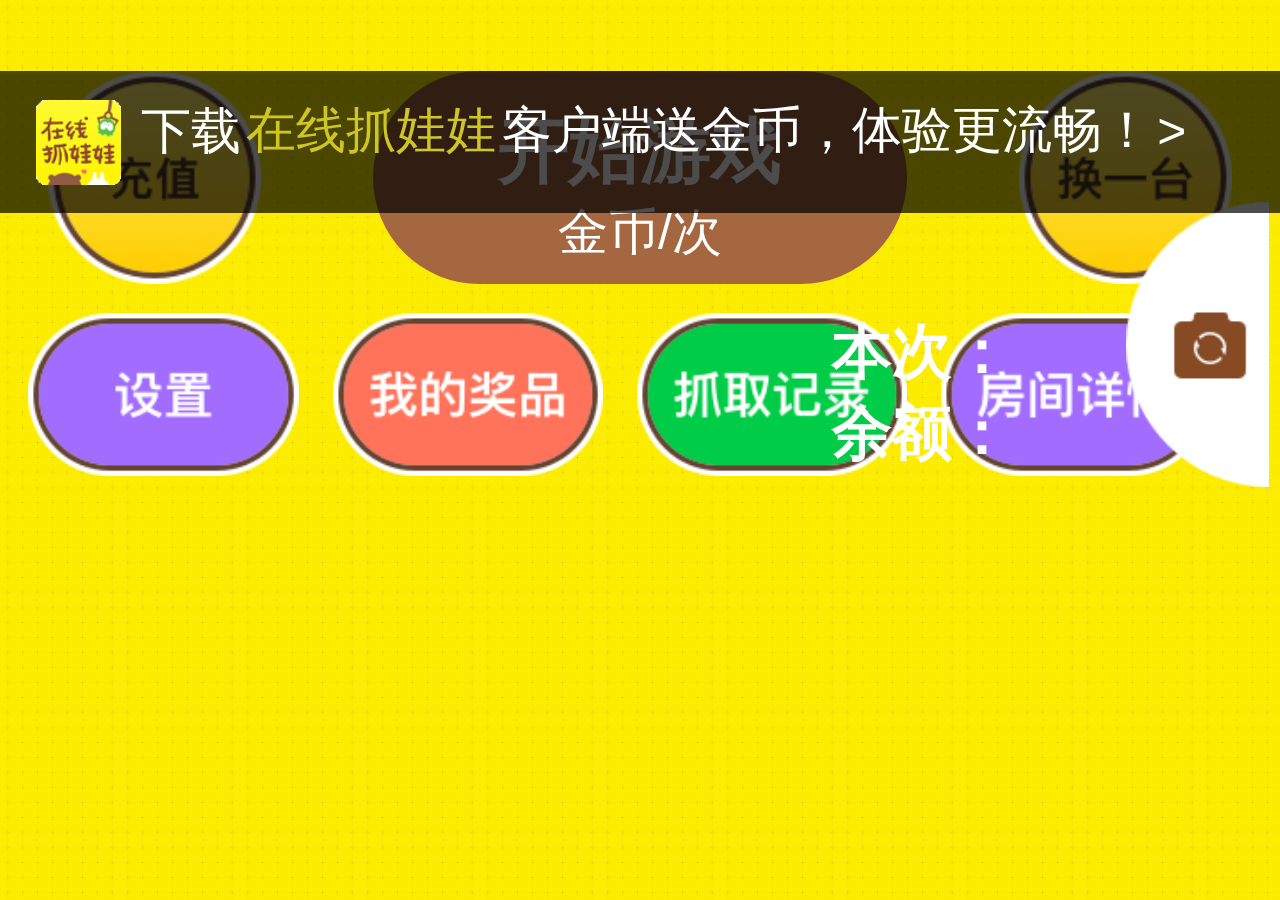
==== commit f360120b: "coding" ====
--- a/index.html
+++ b/index.html
@@ -64,8 +64,8 @@
 <!--&lt;!&ndash;<span class="font-22 font-wei w-4 h-4 color-w">加载中...</span>&ndash;&gt;-->
 <!--&lt;!&ndash;</div>&ndash;&gt;-->
 <!--下方遮罩玻璃-->
-<div id="glass" class="h-4" style="width:6rem;position: absolute;top:53%;left:65%;">
-    <span class="font-22 font-wei w-4 h-4 color-w nickName"></span><br>
+<div id="glass" class="h-4" style="width:6rem;position: absolute;top:55%;left:65%;">
+    <div class="t-ellipsis"><span class="font-22 font-wei w-4 h-4 color-w nickName"></span></div>
     <span class="font-22 font-wei w-4 h-4 color-w">本次：</span><span class="sellCoin color-w"></span><br>
     <span class="font-22 font-wei w-4 h-4 color-w">余额：</span><span class="balance color-w"></span>
 </div>
@@ -125,8 +125,8 @@
             <img src="zpSrc/img/close.png" class="h-2 w-2">
         </div>
         <div style="width:100%;text-align:center;color: #000;height: 2rem;line-height: 2rem;vertical-align: middle"
-             class="dis-inline font-wei pad-t-half">
-            <span class="font-big">充娃娃币</span>
+             class="dis-inline pad-t-half">
+            <span style="font-size: 1rem">充娃娃币</span>
         </div>
     </div>
     <div id="moneyChongZhi"></div>
@@ -151,7 +151,7 @@
 <div id="hd_ad_history_page_shezhi" class="dis-none">
     <div class="hd_ad_hd pad-t-half" style="border-radius: 1rem;">
         <div class="hd_ad_back h-2 v-align-t line-h-2"><img src="zpSrc/img/close.png" class="h-2 w-2"></div>
-        <p style="color:#000;" class="font-big font-wei line-h-2 v-align-t">设置</p>
+        <p style="color:#000;font-size: 1rem;" class="font-big line-h-2 v-align-t">设置</p>
     </div>
     <div class="t-align-c">
         <div class="btn-music-nor closeMusic">关闭音乐</div>
@@ -180,12 +180,12 @@
             <img src="zpSrc/img/close.png" class="h-2 w-2">
         </div>
         <div style="color: #000;height: 2rem;"
-             class="dis-inline font-wei w-percent-100 t-align-c h-2 line-h-2 v-align-m">
+             class="dis-inline w-percent-100 t-align-c h-2 line-h-2 v-align-m">
             <span class="font-big">我的抓取记录</span>
         </div>
     </div>
     <div class="pad-t-half pad-l-half pad-r-half" style="background-color: #FDEC02;padding-bottom: 1rem">
-        <div class="catch_list t-align-c toScroll" style="overflow: auto;height: 21rem;background-color: #fff;"></div>
+        <div class="catch_list t-align-c toScroll" style="overflow: auto;height: 21rem;background-color: #fff;padding-left: 0.3rem;padding-right: 0.3rem;"></div>
     </div>
 </div>
 <!--娃娃信息-->
@@ -195,7 +195,7 @@
             <img src="zpSrc/img/close.png" class="h-2 w-2">
         </div>
         <div style="width:100%;text-align:center;color: #000;height: 2rem;line-height: 2rem;vertical-align: middle"
-             class="dis-inline font-wei">
+             class="dis-inline">
             <span class="font-big">房间详情</span>
         </div>
     </div>
@@ -360,7 +360,8 @@
 //    window.addEventListener("popstate", function () {
 //      window.location.href = location.href;
 //    });
-    if(isAndroid){}else{}
+    if(isAndroid){$('#toDown').addClass('')}
+    if(isAndroid){$('#toDown').removeClass('')}else{$('#toDown').removeClass('')}
     var json = {};
     json.currentPage = 1;
     var str = encryptByDES(JSON.stringify(json));
@@ -444,6 +445,8 @@
         });
         //娃娃详情
         $('.productInformation').on('click', function () {
+          $('.vcp-player').css('height','200px');
+          $('.vcp-player').find('video').css('height','100%');
           var json = {"goodsId": dataChange[0].goodsId, "wawajiId": dataChange[0].wawajiId};
           var str = encryptByDES(JSON.stringify(json));
           $.post('http://wawatest.daniuyx.com/wawa/api/getSucGrabRecord',{json: str},function () {
@@ -598,6 +601,8 @@
       $('.change').on('click',function () {
         $('#hd_ad_history_page_shezhi').slideUp(100);
         $('#hd_ad_history_page_change').slideDown(100);
+        $('.vcp-player').css('height','200px');
+        $('.vcp-player').find('video').css('height','100%');
         var json = {};
         json.currentPage = 1;
         var str = encryptByDES(JSON.stringify(json));
@@ -612,7 +617,7 @@
                 '<div class="dis-inline position-r t-align-c v-align-t line-h-7 w-percent-100 h-9 imgStart">' +
                 '<div class="pad-l-half pad-t-half pad-r-half w-8 h-6-half line-h-4 v-align-t"><img src="' + obj.goodsImg + '" class="w-7 h-6"></div>' +
                 '<div class="font-14 w-6 h-1 line-h-1 v-align-t t-ellipsis t-align-l pad-l-half" style="width:100%;"><span class="font-21">' + obj.goodsName + '</span></div>' +
-                '<div class="h-1 line-h-1 v-align-t t-align-l pad-l-half" style="width:100%;"><span class="font-14 dis-inline w-percent-45 h-1 line-h-1 v-align-t" style="color: #FEA194">' + obj.sellCoin + '币/次</span><span class="font-14 dis-inline w-percent-45 h-1 line-h-1 v-align-t t-align-r"><span class="dis-inline gameStatu" style="margin-top: 0.25rem;margin-right:0.2rem;"></span><span class="font-14">' + obj.state + '</span></span></div>' +
+                '<div class="h-1 line-h-1 v-align-t t-align-l pad-l-half" style="width:100%;"><span class="dis-inline w-percent-45 h-1 line-h-1 v-align-t" style="color: #FEA194;font-size: 0.65rem;">' + obj.sellCoin + '币/次</span><span class="font-14 dis-inline w-percent-45 h-1 line-h-1 v-align-t t-align-r"><span class="dis-inline gameStatu" style="margin-top: 0.25rem;margin-right:0.2rem;"></span><span style="font-size: 0.65rem;">' + obj.state + '</span></span></div>' +
                 '</div>' +
                 '</div>').appendTo($('.change_list'));
               if(obj.state === '空闲'){$('.gameStatu').addClass('gameStatusNo').removeClass('gameStatus')}else{
@@ -697,6 +702,8 @@
               });
               //娃娃详情
               $('.productInformation').on('click', function () {
+                $('.vcp-player').css('height','200px');
+                $('.vcp-player').find('video').css('height','100%');
                 var json = {"goodsId": allWawa[wawaIndex].goodsId, "wawajiId": allWawa[wawaIndex].wawajiId};
                 var str = encryptByDES(JSON.stringify(json));
                 $.post('http://wawatest.daniuyx.com/wawa/api/getSucGrabRecord', {json: str}, function (res) {
--- a/zpSrc/index.css
+++ b/zpSrc/index.css
@@ -946,3 +946,7 @@
     overflow: hidden;
     text-overflow: ellipsis;
 }
+/*安卓适配*/
+.android-mar{
+    margin-top: 1.5rem;
+}